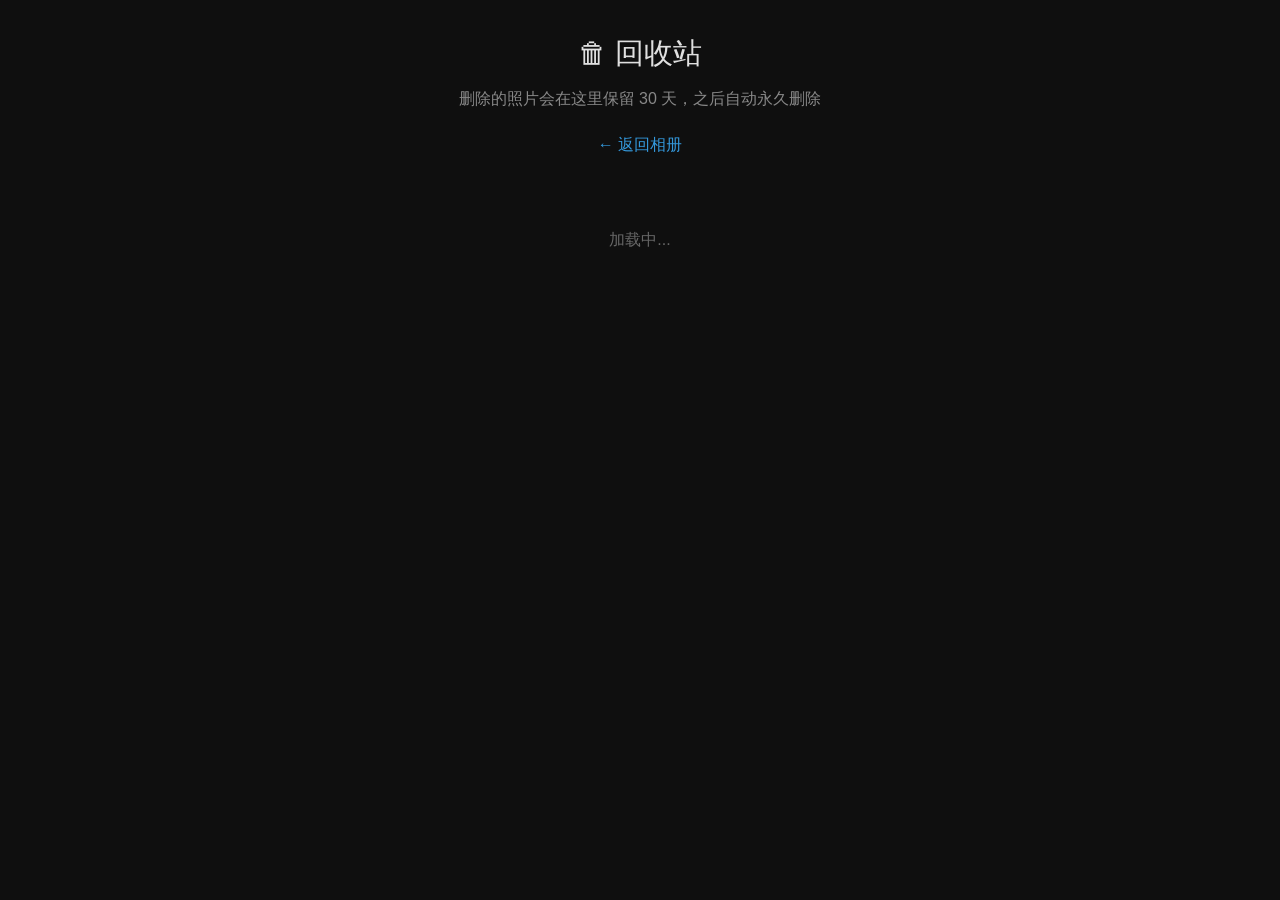
==== templates/trash.html @ 10ff5c6f "feat: initial release of NAS Album - Photo/video timeline with infinite scroll - Lightbox with keybo" ====
<!DOCTYPE html>
<html lang="zh-CN">
<head>
    <meta charset="UTF-8">
    <meta name="viewport" content="width=device-width, initial-scale=1.0">
    <title>回收站 - 照片时间线</title>
    <link rel="stylesheet" href="/static/css/style.css">
    <style>
        .trash-header {
            padding: 30px 20px;
            text-align: center;
        }
        .trash-header h1 {
            font-size: 1.8rem;
            font-weight: 300;
        }
        .trash-header p {
            color: #888;
            margin-top: 10px;
        }
        .trash-grid {
            display: grid;
            grid-template-columns: repeat(auto-fill, minmax(200px, 1fr));
            gap: 15px;
            padding: 20px;
            max-width: 1200px;
            margin: 0 auto;
        }
        .trash-item {
            background: #1a1a1a;
            border-radius: 10px;
            overflow: hidden;
            position: relative;
        }
        .trash-item img {
            width: 100%;
            aspect-ratio: 1;
            object-fit: cover;
        }
        .trash-item-info {
            padding: 12px;
        }
        .trash-item-info .filename {
            font-size: 0.85rem;
            color: #ccc;
            word-break: break-all;
            margin-bottom: 5px;
        }
        .trash-item-info .meta {
            font-size: 0.75rem;
            color: #666;
        }
        .trash-item-info .countdown {
            color: #e74c3c;
            font-size: 0.8rem;
            margin-top: 5px;
        }
        .trash-actions {
            display: flex;
            gap: 8px;
            padding: 0 12px 12px;
        }
        .trash-actions button {
            flex: 1;
            padding: 8px;
            border: none;
            border-radius: 6px;
            font-size: 0.8rem;
            cursor: pointer;
            transition: all 0.2s;
        }
        .btn-restore {
            background: #27ae60;
            color: #fff;
        }
        .btn-restore:hover {
            background: #2ecc71;
        }
        .btn-perm-delete {
            background: #c0392b;
            color: #fff;
        }
        .btn-perm-delete:hover {
            background: #e74c3c;
        }
        .empty-state {
            text-align: center;
            padding: 60px 20px;
            color: #555;
        }
        .back-link {
            display: inline-block;
            margin-top: 20px;
            color: #3498db;
            text-decoration: none;
        }
        @media (max-width: 767px) {
            .trash-grid {
                grid-template-columns: repeat(2, 1fr);
                gap: 10px;
                padding: 10px;
            }
        }
    </style>
</head>
<body>
    <div class="trash-header">
        <h1>🗑 回收站</h1>
        <p>删除的照片会在这里保留 30 天，之后自动永久删除</p>
        <a href="/" class="back-link">← 返回相册</a>
    </div>

    <div id="trash-content">
        <div class="loading visible">加载中...</div>
    </div>

    <script>
        async function loadTrash() {
            try {
                const response = await fetch('/api/trash');
                const items = await response.json();
                
                const container = document.getElementById('trash-content');
                
                if (items.length === 0) {
                    container.innerHTML = `
                        <div class="empty-state">
                            <p>回收站是空的</p>
                        </div>
                    `;
                    return;
                }
                
                const grid = document.createElement('div');
                grid.className = 'trash-grid';
                
                items.forEach(item => {
                    const div = document.createElement('div');
                    div.className = 'trash-item';
                    div.dataset.id = item.id;
                    
                    // 从原始路径推断缩略图URL
                    const thumbUrl = `/thumbnail/${item.photo_id}`;
                    
                    div.innerHTML = `
                        <img src="${thumbUrl}" alt="${item.filename}" loading="lazy" 
                             onerror="this.style.display='none'">
                        <div class="trash-item-info">
                            <div class="filename">${item.filename}</div>
                            <div class="meta">${new Date(item.deleted_at).toLocaleString('zh-CN')}</div>
                            <div class="countdown">${item.days_remaining} 天后自动删除</div>
                        </div>
                        <div class="trash-actions">
                            <button class="btn-restore" onclick="restorePhoto(${item.id})">恢复</button>
                            <button class="btn-perm-delete" onclick="permanentDelete(${item.id})">永久删除</button>
                        </div>
                    `;
                    
                    grid.appendChild(div);
                });
                
                container.innerHTML = '';
                container.appendChild(grid);
            } catch (err) {
                console.error('加载失败:', err);
            }
        }
        
        async function restorePhoto(id) {
            if (!confirm('确定要恢复这张照片吗？')) return;
            
            try {
                const response = await fetch(`/api/trash/${id}/restore`, { method: 'POST' });
                const data = await response.json();
                if (data.success) {
                    document.querySelector(`.trash-item[data-id="${id}"]`).remove();
                    // 检查是否为空
                    if (document.querySelectorAll('.trash-item').length === 0) {
                        loadTrash();
                    }
                }
            } catch (err) {
                alert('恢复失败');
            }
        }
        
        async function permanentDelete(id) {
            if (!confirm('确定要永久删除这张照片吗？\n此操作不可恢复！')) return;
            
            try {
                const response = await fetch(`/api/trash/${id}/permanent_delete`, { method: 'POST' });
                const data = await response.json();
                if (data.success) {
                    document.querySelector(`.trash-item[data-id="${id}"]`).remove();
                    if (document.querySelectorAll('.trash-item').length === 0) {
                        loadTrash();
                    }
                }
            } catch (err) {
                alert('删除失败');
            }
        }
        
        loadTrash();
    </script>
</body>
</html>
---- static/css/style.css ----
* {
    margin: 0;
    padding: 0;
    box-sizing: border-box;
}

body {
    font-family: -apple-system, BlinkMacSystemFont, 'Segoe UI', Roboto, sans-serif;
    background: #0f0f0f;
    color: #e0e0e0;
    line-height: 1.6;
    -webkit-tap-highlight-color: transparent;
}

header {
    text-align: center;
    padding: 40px 20px 20px;
    background: linear-gradient(180deg, #1a1a2e 0%, #0f0f0f 100%);
    position: relative;
}

header h1 {
    font-size: 2rem;
    font-weight: 300;
    letter-spacing: 2px;
    margin-bottom: 10px;
}

header p {
    color: #888;
    font-size: 0.9rem;
    margin-bottom: 15px;
}

.header-actions {
    display: flex;
    justify-content: center;
    gap: 10px;
    margin-bottom: 15px;
}

/* 缩略图尺寸调节 */
.thumb-size-control {
    display: flex;
    align-items: center;
    justify-content: center;
    gap: 10px;
    padding: 8px 20px;
    background: rgba(255,255,255,0.03);
    border-radius: 20px;
    max-width: 300px;
    margin: 0 auto;
}

.thumb-size-icon {
    font-size: 0.9rem;
    opacity: 0.6;
}

.thumb-size-control input[type="range"] {
    -webkit-appearance: none;
    appearance: none;
    width: 150px;
    height: 4px;
    background: #333;
    border-radius: 2px;
    outline: none;
}

.thumb-size-control input[type="range"]::-webkit-slider-thumb {
    -webkit-appearance: none;
    appearance: none;
    width: 16px;
    height: 16px;
    background: #3498db;
    border-radius: 50%;
    cursor: pointer;
    transition: transform 0.2s;
}

.thumb-size-control input[type="range"]::-webkit-slider-thumb:hover {
    transform: scale(1.2);
}

.thumb-size-control input[type="range"]::-moz-range-thumb {
    width: 16px;
    height: 16px;
    background: #3498db;
    border-radius: 50%;
    cursor: pointer;
    border: none;
}

#thumb-size-value {
    font-size: 0.8rem;
    color: #888;
    min-width: 50px;
    text-align: left;
}

/* 按钮 */
.btn {
    padding: 8px 20px;
    border: none;
    border-radius: 20px;
    font-size: 0.9rem;
    cursor: pointer;
    transition: all 0.2s;
    text-decoration: none;
    display: inline-block;
}

.btn-secondary {
    background: #333;
    color: #ccc;
}

.btn-secondary:hover {
    background: #444;
}

.btn-danger {
    background: #c0392b;
    color: #fff;
}

.btn-danger:hover:not(:disabled) {
    background: #e74c3c;
}

.btn-danger:disabled {
    opacity: 0.5;
    cursor: not-allowed;
}

.btn-primary {
    background: #3498db;
    color: #fff;
}

.btn-primary:hover {
    background: #5dade2;
}

/* 选择工具栏 */
.selection-bar {
    position: fixed;
    top: 0;
    left: 0;
    right: 0;
    background: #1a1a2e;
    padding: 12px 20px;
    display: flex;
    justify-content: space-between;
    align-items: center;
    z-index: 500;
    transform: translateY(-100%);
    transition: transform 0.3s;
}

.selection-bar.visible {
    transform: translateY(0);
}

.selection-actions {
    display: flex;
    gap: 10px;
}

body.selection-mode {
    padding-top: 50px;
}

body.selection-mode header {
    padding-top: 60px;
}

/* 时间线容器 */
#timeline {
    max-width: 1400px;
    margin: 0 auto;
    padding: 20px;
    position: relative;
}

#timeline::before {
    content: '';
    position: absolute;
    left: 50%;
    top: 0;
    bottom: 0;
    width: 2px;
    background: linear-gradient(180deg, transparent, #333, transparent);
    transform: translateX(-50%);
}

/* 年份分组 */
.year-group {
    margin-bottom: 40px;
    position: relative;
}

.year-label {
    text-align: center;
    font-size: 1.8rem;
    font-weight: 200;
    color: #555;
    margin: 30px 0 20px;
    position: relative;
    z-index: 1;
}

.year-label span {
    background: #0f0f0f;
    padding: 0 20px;
}

.month-label {
    text-align: center;
    font-size: 1rem;
    color: #666;
    margin: 20px 0 15px;
    position: relative;
    z-index: 1;
}

.month-label span {
    background: #0f0f0f;
    padding: 0 15px;
}

/* 照片网格 */
.photo-grid {
    display: grid;
    grid-template-columns: repeat(auto-fill, minmax(200px, 1fr));
    gap: 8px;
    margin-bottom: 20px;
}

.photo-item {
    position: relative;
    border-radius: 8px;
    overflow: hidden;
    cursor: pointer;
    background: #1a1a1a;
    aspect-ratio: 1;
    transition: transform 0.2s, box-shadow 0.2s;
    -webkit-touch-callout: none;
    user-select: none;
}

.photo-item:hover {
    transform: scale(1.03);
    box-shadow: 0 8px 30px rgba(0,0,0,0.5);
    z-index: 10;
}

.photo-item:active {
    transform: scale(0.97);
}

/* 选择模式样式 */
body.selection-mode .photo-item {
    cursor: pointer;
}

body.selection-mode .photo-item::after {
    content: '';
    position: absolute;
    top: 0;
    left: 0;
    right: 0;
    bottom: 0;
    border: 3px solid transparent;
    border-radius: 8px;
    transition: border-color 0.2s;
    pointer-events: none;
}

.photo-item.selected::after {
    border-color: #3498db !important;
}

.photo-checkbox {
    position: absolute;
    top: 8px;
    left: 8px;
    width: 24px;
    height: 24px;
    border-radius: 50%;
    background: rgba(0,0,0,0.5);
    border: 2px solid rgba(255,255,255,0.5);
    display: flex;
    align-items: center;
    justify-content: center;
    font-size: 14px;
    color: transparent;
    z-index: 5;
    opacity: 0;
    transition: opacity 0.2s;
}

body.selection-mode .photo-checkbox {
    opacity: 1;
}

.photo-item.selected .photo-checkbox {
    background: #3498db;
    border-color: #3498db;
    color: #fff;
    opacity: 1;
}

.photo-item img {
    width: 100%;
    height: 100%;
    object-fit: cover;
    display: block;
    pointer-events: none;
}

.photo-item .photo-date {
    position: absolute;
    bottom: 0;
    left: 0;
    right: 0;
    padding: 20px 8px 8px;
    background: linear-gradient(transparent, rgba(0,0,0,0.7));
    font-size: 0.75rem;
    color: rgba(255,255,255,0.8);
    opacity: 0;
    transition: opacity 0.2s;
}

.photo-item:hover .photo-date {
    opacity: 1;
}

/* 格式角标 */
.format-badge {
    position: absolute;
    top: 8px;
    right: 8px;
    padding: 3px 8px;
    border-radius: 4px;
    font-size: 0.7rem;
    font-weight: 600;
    z-index: 5;
    text-transform: uppercase;
}

.format-badge.image {
    background: rgba(52, 152, 219, 0.85);
    color: #fff;
}

.format-badge.video {
    background: rgba(231, 76, 60, 0.85);
    color: #fff;
}

/* 视频时长 */
.video-duration {
    position: absolute;
    bottom: 30px;
    right: 8px;
    padding: 3px 8px;
    background: rgba(0,0,0,0.7);
    border-radius: 4px;
    font-size: 0.75rem;
    color: #fff;
    z-index: 5;
}

/* 视频播放按钮 */
.video-play-btn {
    position: absolute;
    top: 50%;
    left: 50%;
    transform: translate(-50%, -50%);
    width: 50px;
    height: 50px;
    background: rgba(0,0,0,0.6);
    border-radius: 50%;
    display: flex;
    align-items: center;
    justify-content: center;
    font-size: 1.5rem;
    color: #fff;
    z-index: 4;
    pointer-events: none;
}

/* 灯箱视频 */
#lightbox-media-container video {
    max-width: 90%;
    max-height: 70vh;
    border-radius: 4px;
}

/* 灯箱 */
.lightbox {
    position: fixed;
    top: 0;
    left: 0;
    width: 100%;
    height: 100%;
    background: rgba(0,0,0,0.95);
    display: flex;
    flex-direction: column;
    justify-content: center;
    align-items: center;
    z-index: 1000;
    padding: 20px;
    touch-action: pan-y pinch-zoom;
}

.lightbox.hidden {
    display: none;
}

.lightbox img {
    max-width: 90%;
    max-height: 70vh;
    object-fit: contain;
    border-radius: 4px;
}

.lightbox .close {
    position: absolute;
    top: 15px;
    right: 20px;
    font-size: 2.5rem;
    color: #fff;
    cursor: pointer;
    opacity: 0.7;
    transition: opacity 0.2s;
    padding: 10px;
    z-index: 1001;
}

.lightbox .close:hover {
    opacity: 1;
}

.lightbox-nav {
    position: absolute;
    top: 50%;
    transform: translateY(-50%);
    font-size: 2rem;
    color: #fff;
    opacity: 0.5;
    cursor: pointer;
    padding: 20px 15px;
    transition: opacity 0.2s;
    z-index: 1001;
    display: none;
}

.lightbox-nav:hover {
    opacity: 0.9;
}

.lightbox-nav.prev {
    left: 5px;
}

.lightbox-nav.next {
    right: 5px;
}

.lightbox-info {
    margin-top: 15px;
    text-align: center;
    color: #aaa;
    font-size: 0.9rem;
}

.lightbox-info span {
    margin: 0 10px;
}

.lightbox-path {
    margin-top: 8px;
    text-align: center;
    color: #666;
    font-size: 0.75rem;
    max-width: 80%;
    word-break: break-all;
    font-family: monospace;
}

.lightbox-actions {
    margin-top: 15px;
}

/* 加载提示 */
.loading {
    text-align: center;
    padding: 40px;
    color: #666;
    display: none;
}

.loading.visible {
    display: block;
}

/* ========== 自定义对话框 ========== */
.custom-dialog {
    position: fixed;
    top: 0;
    left: 0;
    width: 100%;
    height: 100%;
    z-index: 2000;
    display: flex;
    justify-content: center;
    align-items: center;
}

.custom-dialog.hidden {
    display: none;
}

.dialog-overlay {
    position: absolute;
    top: 0;
    left: 0;
    width: 100%;
    height: 100%;
    background: rgba(0,0,0,0.7);
    backdrop-filter: blur(4px);
}

.dialog-box {
    position: relative;
    background: #1a1a2e;
    border-radius: 16px;
    padding: 30px;
    max-width: 400px;
    width: 90%;
    text-align: center;
    box-shadow: 0 20px 60px rgba(0,0,0,0.5);
    animation: dialogIn 0.3s ease;
}

@keyframes dialogIn {
    from {
        opacity: 0;
        transform: scale(0.9) translateY(20px);
    }
    to {
        opacity: 1;
        transform: scale(1) translateY(0);
    }
}

.dialog-icon {
    font-size: 3rem;
    margin-bottom: 15px;
}

.dialog-title {
    font-size: 1.3rem;
    font-weight: 500;
    margin-bottom: 12px;
    color: #fff;
}

.dialog-message {
    color: #aaa;
    font-size: 0.95rem;
    line-height: 1.6;
    margin-bottom: 25px;
}

.dialog-message code {
    background: rgba(255,255,255,0.1);
    padding: 2px 8px;
    border-radius: 4px;
    font-size: 0.85rem;
    word-break: break-all;
}

.dialog-actions {
    display: flex;
    gap: 12px;
    justify-content: center;
}

.dialog-actions .btn {
    min-width: 100px;
}

/* ========== Toast ========== */
.toast {
    position: fixed;
    bottom: 40px;
    left: 50%;
    transform: translateX(-50%);
    background: #1a1a2e;
    color: #fff;
    padding: 12px 24px;
    border-radius: 30px;
    font-size: 0.9rem;
    z-index: 2001;
    box-shadow: 0 4px 20px rgba(0,0,0,0.4);
    animation: toastIn 0.3s ease;
}

.toast.hidden {
    display: none;
}

@keyframes toastIn {
    from {
        opacity: 0;
        transform: translateX(-50%) translateY(20px);
    }
    to {
        opacity: 1;
        transform: translateX(-50%) translateY(0);
    }
}

/* 拖选框 */
.drag-selection-box {
    position: fixed;
    border: 2px dashed #3498db;
    background: rgba(52, 152, 219, 0.1);
    z-index: 400;
    pointer-events: none;
}

.photo-item.drag-highlight {
    box-shadow: 0 0 0 3px #3498db inset;
}

/* ==================== iPad ==================== */
@media (max-width: 1024px) {
    header {
        padding: 30px 15px 15px;
    }

    header h1 {
        font-size: 1.7rem;
    }

    #timeline {
        padding: 15px;
        max-width: 100%;
    }

    #timeline::before {
        left: 30px;
    }

    .year-label {
        font-size: 1.5rem;
        margin: 25px 0 15px;
        text-align: left;
        padding-left: 50px;
    }

    .year-label span {
        padding: 0 15px;
    }

    .month-label {
        text-align: left;
        padding-left: 50px;
        margin: 15px 0 10px;
    }

    .month-label span {
        padding: 0 10px;
    }

    .photo-grid {
        grid-template-columns: repeat(auto-fill, minmax(160px, 1fr));
        gap: 6px;
        padding-left: 50px;
    }

    .photo-item .photo-date {
        opacity: 1;
        font-size: 0.7rem;
        padding: 15px 6px 6px;
    }

    .lightbox-nav {
        display: block;
    }

    .thumb-size-control {
        max-width: 260px;
    }

    .thumb-size-control input[type="range"] {
        width: 120px;
    }
}

/* ==================== 手机 ==================== */
@media (max-width: 767px) {
    header {
        padding: 20px 10px 10px;
    }

    header h1 {
        font-size: 1.3rem;
        letter-spacing: 1px;
    }

    header p {
        font-size: 0.8rem;
    }

    .btn {
        padding: 6px 15px;
        font-size: 0.85rem;
    }

    .selection-bar {
        padding: 10px 15px;
    }

    #timeline {
        padding: 10px;
    }

    #timeline::before {
        left: 15px;
        width: 1.5px;
    }

    .year-group {
        margin-bottom: 25px;
    }

    .year-label {
        font-size: 1.2rem;
        margin: 20px 0 10px;
        text-align: left;
        padding-left: 35px;
    }

    .year-label span {
        padding: 0 10px;
    }

    .month-label {
        text-align: left;
        padding-left: 35px;
        margin: 10px 0 8px;
        font-size: 0.9rem;
    }

    .month-label span {
        padding: 0 8px;
    }

    .photo-grid {
        grid-template-columns: repeat(3, 1fr);
        gap: 4px;
        padding-left: 35px;
    }

    .photo-item {
        border-radius: 6px;
    }

    .photo-item .photo-date {
        opacity: 1;
        font-size: 0.6rem;
        padding: 12px 4px 4px;
    }

    .photo-checkbox {
        width: 20px;
        height: 20px;
        font-size: 12px;
    }

    .lightbox {
        padding: 0;
    }

    .lightbox img {
        max-width: 100%;
        max-height: 65vh;
        border-radius: 0;
    }

    .lightbox .close {
        top: 10px;
        right: 10px;
        font-size: 2rem;
        padding: 15px;
        background: rgba(0,0,0,0.4);
        border-radius: 50%;
        width: 44px;
        height: 44px;
        display: flex;
        align-items: center;
        justify-content: center;
    }

    .lightbox-nav {
        display: block;
        font-size: 1.5rem;
        padding: 30px 10px;
    }

    .lightbox-nav.prev {
        left: 0;
    }

    .lightbox-nav.next {
        right: 0;
    }

    .lightbox-info {
        margin-top: 10px;
        font-size: 0.8rem;
        padding: 0 10px;
    }

    .lightbox-path {
        font-size: 0.65rem;
        max-width: 90%;
    }

    .lightbox-actions {
        margin-top: 10px;
    }

    .loading {
        padding: 30px;
        font-size: 0.85rem;
    }

    .thumb-size-control {
        max-width: 220px;
        padding: 6px 12px;
    }

    .thumb-size-control input[type="range"] {
        width: 100px;
    }

    .dialog-box {
        padding: 24px 20px;
    }

    .dialog-icon {
        font-size: 2.5rem;
    }

    .dialog-title {
        font-size: 1.1rem;
    }

    .dialog-message {
        font-size: 0.9rem;
    }
}

/* ==================== 小屏手机 ==================== */
@media (max-width: 380px) {
    .photo-grid {
        grid-template-columns: repeat(2, 1fr);
        gap: 3px;
    }

    .year-label {
        font-size: 1.1rem;
    }

    .month-label {
        font-size: 0.85rem;
    }
}

/* ==================== 横屏 ==================== */
@media (max-height: 500px) and (orientation: landscape) {
    header {
        padding: 10px;
    }

    header h1 {
        font-size: 1.1rem;
    }

    .lightbox img {
        max-height: 60vh;
    }
}
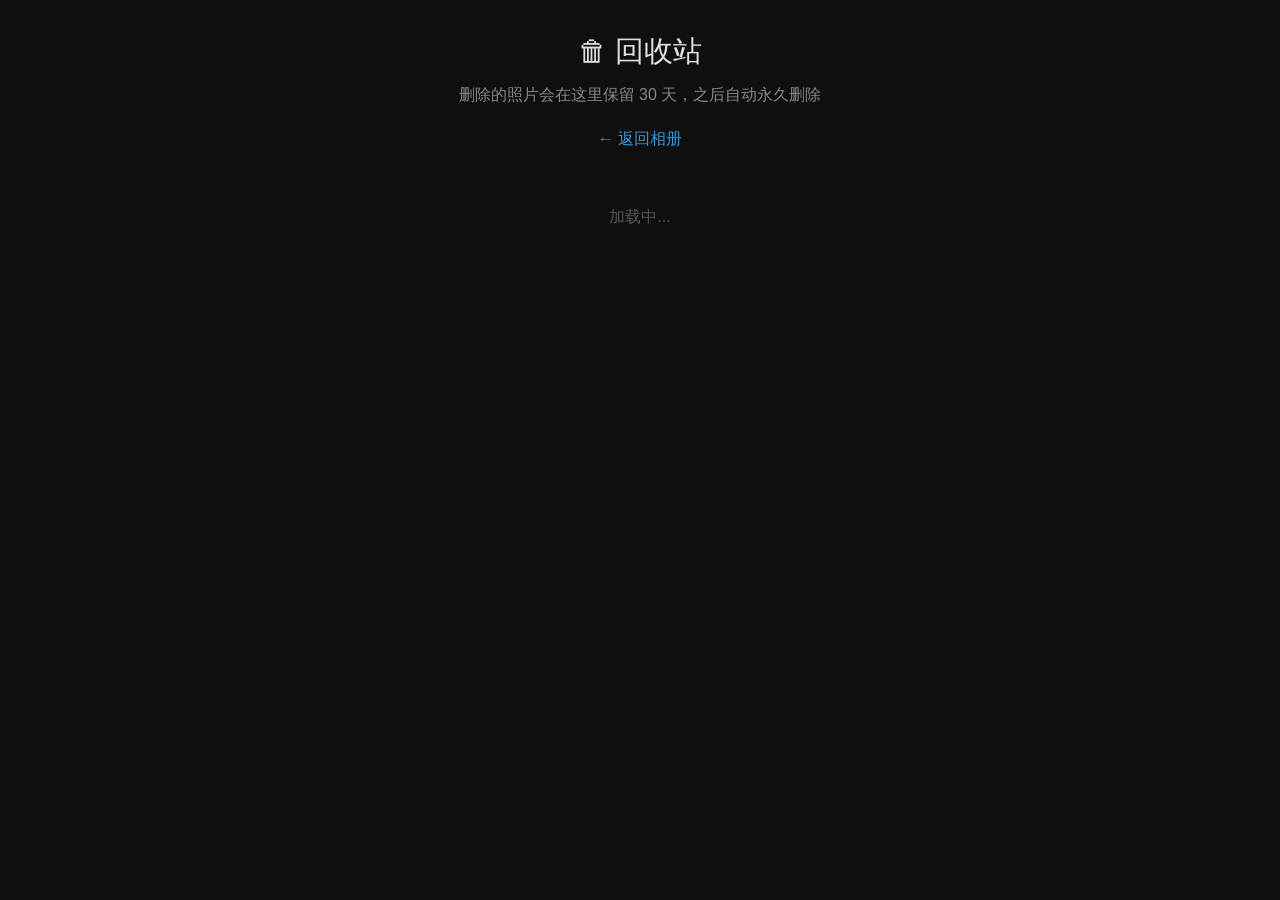
==== commit 82504c50: "feat: i18n (zh/en/ja), session persistence, hidden photos, map provider selector - Add 3-language i1" ====
--- a/templates/trash.html
+++ b/templates/trash.html
@@ -3,7 +3,7 @@
 <head>
     <meta charset="UTF-8">
     <meta name="viewport" content="width=device-width, initial-scale=1.0">
-    <title>回收站 - 照片时间线</title>
+    <title data-i18n="title.trashPage">回收站 - 照片时间线</title>
     <link rel="stylesheet" href="/static/css/style.css">
     <style>
         .trash-header {
@@ -105,15 +105,16 @@
 </head>
 <body>
     <div class="trash-header">
-        <h1>🗑 回收站</h1>
-        <p>删除的照片会在这里保留 30 天，之后自动永久删除</p>
-        <a href="/" class="back-link">← 返回相册</a>
+        <h1 data-i18n="trash.header">🗑 回收站</h1>
+        <p data-i18n="trash.description">删除的照片会在这里保留 30 天，之后自动永久删除</p>
+        <a href="/" class="back-link" data-i18n="trash.backToAlbum">← 返回相册</a>
     </div>
 
     <div id="trash-content">
-        <div class="loading visible">加载中...</div>
+        <div class="loading visible" data-i18n="trash.loading">加载中...</div>
     </div>
 
+    <script src="/static/js/i18n.js"></script>
     <script>
         async function loadTrash() {
             try {
@@ -125,7 +126,7 @@
                 if (items.length === 0) {
                     container.innerHTML = `
                         <div class="empty-state">
-                            <p>回收站是空的</p>
+                            <p data-i18n="empty.trashEmpty">回收站是空的</p>
                         </div>
                     `;
                     return;
@@ -147,12 +148,12 @@
                              onerror="this.style.display='none'">
                         <div class="trash-item-info">
                             <div class="filename">${item.filename}</div>
-                            <div class="meta">${new Date(item.deleted_at).toLocaleString('zh-CN')}</div>
-                            <div class="countdown">${item.days_remaining} 天后自动删除</div>
+                            <div class="meta">${new Date(item.deleted_at).toLocaleString(currentLang === 'zh' ? 'zh-CN' : currentLang)}</div>
+                            <div class="countdown">${t('trash.daysRemaining', item.days_remaining)}</div>
                         </div>
                         <div class="trash-actions">
-                            <button class="btn-restore" onclick="restorePhoto(${item.id})">恢复</button>
-                            <button class="btn-perm-delete" onclick="permanentDelete(${item.id})">永久删除</button>
+                            <button class="btn-restore" onclick="restorePhoto(${item.id})">${t('action.restore')}</button>
+                            <button class="btn-perm-delete" onclick="permanentDelete(${item.id})">${t('action.permDelete')}</button>
                         </div>
                     `;
                     
@@ -167,7 +168,7 @@
         }
         
         async function restorePhoto(id) {
-            if (!confirm('确定要恢复这张照片吗？')) return;
+            if (!confirm(t('dialog.restoreConfirm'))) return;
             
             try {
                 const response = await fetch(`/api/trash/${id}/restore`, { method: 'POST' });
@@ -180,12 +181,12 @@
                     }
                 }
             } catch (err) {
-                alert('恢复失败');
+                alert(t('dialog.restoreFailed'));
             }
         }
         
         async function permanentDelete(id) {
-            if (!confirm('确定要永久删除这张照片吗？\n此操作不可恢复！')) return;
+            if (!confirm(t('dialog.permDeleteConfirm'))) return;
             
             try {
                 const response = await fetch(`/api/trash/${id}/permanent_delete`, { method: 'POST' });
@@ -197,10 +198,11 @@
                     }
                 }
             } catch (err) {
-                alert('删除失败');
+                alert(t('dialog.permDeleteFailed'));
             }
         }
         
+        initI18n();
         loadTrash();
     </script>
 </body>
--- a/static/css/style.css
+++ b/static/css/style.css
@@ -4,64 +4,387 @@
     box-sizing: border-box;
 }
 
+:root {
+    --sidebar-width: 220px;
+    --top-bar-height: 48px;
+    --view-header-height: 52px;
+    --status-bar-height: 28px;
+    --bg-primary: #0f0f0f;
+    --bg-secondary: #1a1a1a;
+    --bg-sidebar: #141414;
+    --bg-hover: #222222;
+    --bg-active: #2a2a2a;
+    --text-primary: #e0e0e0;
+    --text-secondary: #888888;
+    --text-muted: #555555;
+    --accent: #3498db;
+    --accent-hover: #5dade2;
+    --border: #2a2a2a;
+    --radius: 8px;
+    --radius-sm: 6px;
+}
+
+html, body {
+    height: 100%;
+    overflow: hidden;
+}
+
 body {
     font-family: -apple-system, BlinkMacSystemFont, 'Segoe UI', Roboto, sans-serif;
-    background: #0f0f0f;
-    color: #e0e0e0;
-    line-height: 1.6;
+    background: var(--bg-primary);
+    color: var(--text-primary);
+    line-height: 1.5;
     -webkit-tap-highlight-color: transparent;
 }
 
-header {
-    text-align: center;
-    padding: 40px 20px 20px;
-    background: linear-gradient(180deg, #1a1a2e 0%, #0f0f0f 100%);
-    position: relative;
-}
-
-header h1 {
-    font-size: 2rem;
-    font-weight: 300;
-    letter-spacing: 2px;
-    margin-bottom: 10px;
-}
-
-header p {
-    color: #888;
-    font-size: 0.9rem;
-    margin-bottom: 15px;
-}
-
-.header-actions {
-    display: flex;
+/* ========== 应用容器 ========== */
+.app-container {
+    display: flex;
+    height: 100vh;
+    width: 100vw;
+    overflow: hidden;
+}
+
+/* ========== 侧边栏 ========== */
+.sidebar {
+    width: var(--sidebar-width);
+    min-width: var(--sidebar-width);
+    background: var(--bg-sidebar);
+    border-right: 1px solid var(--border);
+    display: flex;
+    flex-direction: column;
+    overflow-y: auto;
+    overflow-x: hidden;
+    transition: transform 0.3s ease;
+    z-index: 300;
+}
+
+.sidebar::-webkit-scrollbar {
+    width: 4px;
+}
+
+.sidebar::-webkit-scrollbar-thumb {
+    background: #333;
+    border-radius: 2px;
+}
+
+.sidebar-header {
+    padding: 16px 16px 12px;
+    border-bottom: 1px solid var(--border);
+}
+
+.sidebar-header h2 {
+    font-size: 1.1rem;
+    font-weight: 600;
+    color: var(--text-primary);
+    white-space: nowrap;
+    overflow: hidden;
+    text-overflow: ellipsis;
+}
+
+.sidebar-nav {
+    flex: 1;
+    padding: 8px 0;
+}
+
+.sidebar-group {
+    margin-bottom: 4px;
+}
+
+.sidebar-group-title {
+    display: flex;
+    align-items: center;
+    justify-content: space-between;
+    padding: 8px 16px 4px;
+    font-size: 0.7rem;
+    font-weight: 600;
+    color: var(--text-muted);
+    text-transform: uppercase;
+    letter-spacing: 0.5px;
+}
+
+.sidebar-action-btn {
+    background: none;
+    border: none;
+    color: var(--text-secondary);
+    cursor: pointer;
+    padding: 2px;
+    line-height: 1;
+    opacity: 0.7;
+    transition: opacity 0.2s;
+    display: flex;
+    align-items: center;
     justify-content: center;
+}
+
+.sidebar-action-btn:hover {
+    opacity: 1;
+    color: var(--text-primary);
+}
+
+.sidebar-list {
+    list-style: none;
+    padding: 0 8px;
+}
+
+.sidebar-item {
+    display: flex;
+    align-items: center;
     gap: 10px;
-    margin-bottom: 15px;
-}
-
-/* 缩略图尺寸调节 */
+    padding: 7px 10px;
+    border-radius: var(--radius-sm);
+    cursor: pointer;
+    transition: background 0.15s;
+    font-size: 0.85rem;
+    color: var(--text-secondary);
+    user-select: none;
+}
+
+.sidebar-item:hover {
+    background: var(--bg-hover);
+    color: var(--text-primary);
+}
+
+.sidebar-item.active {
+    background: var(--bg-active);
+    color: var(--text-primary);
+}
+
+.sidebar-icon {
+    width: 18px;
+    height: 18px;
+    flex-shrink: 0;
+    color: var(--text-secondary);
+    transition: color 0.15s;
+}
+
+.sidebar-item:hover .sidebar-icon,
+.sidebar-item.active .sidebar-icon {
+    color: var(--text-primary);
+}
+
+.sidebar-label {
+    flex: 1;
+    white-space: nowrap;
+    overflow: hidden;
+    text-overflow: ellipsis;
+}
+
+.sidebar-count {
+    font-size: 0.75rem;
+    color: var(--text-muted);
+    flex-shrink: 0;
+}
+
+.sidebar-item.active .sidebar-count {
+    color: var(--text-secondary);
+}
+
+/* ========== 移动端侧边栏切换 ========== */
+.sidebar-toggle {
+    display: none;
+    position: fixed;
+    top: 10px;
+    left: 10px;
+    z-index: 350;
+    width: 36px;
+    height: 36px;
+    background: var(--bg-secondary);
+    border: 1px solid var(--border);
+    border-radius: var(--radius-sm);
+    flex-direction: column;
+    align-items: center;
+    justify-content: center;
+    gap: 4px;
+    cursor: pointer;
+    padding: 0;
+}
+
+.sidebar-toggle span {
+    display: block;
+    width: 18px;
+    height: 2px;
+    background: var(--text-secondary);
+    border-radius: 1px;
+    transition: 0.3s;
+}
+
+.sidebar-overlay {
+    display: none;
+    position: fixed;
+    inset: 0;
+    background: rgba(0,0,0,0.5);
+    z-index: 250;
+    opacity: 0;
+    transition: opacity 0.3s;
+}
+
+.sidebar-overlay.visible {
+    display: block;
+    opacity: 1;
+}
+
+/* ========== 主内容区 ========== */
+.main-area {
+    flex: 1;
+    display: flex;
+    flex-direction: column;
+    min-width: 0;
+    overflow: hidden;
+}
+
+/* ========== 顶部 Tab 栏 ========== */
+.top-bar {
+    height: var(--top-bar-height);
+    background: var(--bg-secondary);
+    border-bottom: 1px solid var(--border);
+    display: flex;
+    align-items: center;
+    justify-content: space-between;
+    padding: 0 16px;
+    flex-shrink: 0;
+    gap: 12px;
+}
+
+.top-tabs {
+    display: flex;
+    gap: 4px;
+}
+
+.top-tab {
+    padding: 5px 14px;
+    border: none;
+    background: transparent;
+    color: var(--text-secondary);
+    font-size: 0.85rem;
+    border-radius: var(--radius-sm);
+    cursor: pointer;
+    transition: all 0.15s;
+    white-space: nowrap;
+}
+
+.top-tab:hover {
+    color: var(--text-primary);
+    background: var(--bg-hover);
+}
+
+.top-tab.active {
+    color: var(--text-primary);
+    background: var(--bg-active);
+    font-weight: 500;
+}
+
+.top-actions {
+    display: flex;
+    align-items: center;
+    gap: 10px;
+}
+
+.search-box {
+    display: flex;
+    align-items: center;
+    background: var(--bg-primary);
+    border: 1px solid var(--border);
+    border-radius: 20px;
+    padding: 4px 12px;
+    gap: 6px;
+    min-width: 180px;
+    max-width: 280px;
+    transition: border-color 0.2s;
+}
+
+.search-box:focus-within {
+    border-color: var(--accent);
+}
+
+.search-icon {
+    font-size: 0.8rem;
+    opacity: 0.5;
+    flex-shrink: 0;
+}
+
+.search-box input {
+    background: transparent;
+    border: none;
+    color: var(--text-primary);
+    font-size: 0.85rem;
+    outline: none;
+    width: 100%;
+}
+
+.search-box input::placeholder {
+    color: var(--text-muted);
+}
+
+.icon-btn {
+    width: 32px;
+    height: 32px;
+    border-radius: 50%;
+    border: none;
+    background: transparent;
+    color: var(--text-secondary);
+    font-size: 1rem;
+    cursor: pointer;
+    display: flex;
+    align-items: center;
+    justify-content: center;
+    transition: all 0.15s;
+    flex-shrink: 0;
+}
+
+.icon-btn:hover {
+    background: var(--bg-hover);
+    color: var(--text-primary);
+}
+
+/* ========== 视图标题栏 ========== */
+.view-header {
+    height: var(--view-header-height);
+    display: flex;
+    align-items: center;
+    justify-content: space-between;
+    padding: 0 20px;
+    flex-shrink: 0;
+    gap: 12px;
+}
+
+.view-header h1 {
+    font-size: 1.3rem;
+    font-weight: 500;
+    color: var(--text-primary);
+    white-space: nowrap;
+    overflow: hidden;
+    text-overflow: ellipsis;
+}
+
+.view-actions {
+    display: flex;
+    align-items: center;
+    gap: 12px;
+    flex-shrink: 0;
+}
+
+/* ========== 缩略图尺寸调节 ========== */
 .thumb-size-control {
     display: flex;
     align-items: center;
-    justify-content: center;
-    gap: 10px;
-    padding: 8px 20px;
-    background: rgba(255,255,255,0.03);
+    gap: 8px;
+    padding: 4px 12px;
+    background: var(--bg-secondary);
     border-radius: 20px;
-    max-width: 300px;
-    margin: 0 auto;
+    border: 1px solid var(--border);
 }
 
 .thumb-size-icon {
-    font-size: 0.9rem;
-    opacity: 0.6;
+    font-size: 0.8rem;
+    opacity: 0.5;
 }
 
 .thumb-size-control input[type="range"] {
     -webkit-appearance: none;
     appearance: none;
-    width: 150px;
-    height: 4px;
+    width: 100px;
+    height: 3px;
     background: #333;
     border-radius: 2px;
     outline: none;
@@ -70,9 +393,9 @@
 .thumb-size-control input[type="range"]::-webkit-slider-thumb {
     -webkit-appearance: none;
     appearance: none;
-    width: 16px;
-    height: 16px;
-    background: #3498db;
+    width: 14px;
+    height: 14px;
+    background: var(--accent);
     border-radius: 50%;
     cursor: pointer;
     transition: transform 0.2s;
@@ -83,40 +406,42 @@
 }
 
 .thumb-size-control input[type="range"]::-moz-range-thumb {
-    width: 16px;
-    height: 16px;
-    background: #3498db;
+    width: 14px;
+    height: 14px;
+    background: var(--accent);
     border-radius: 50%;
     cursor: pointer;
     border: none;
 }
 
 #thumb-size-value {
-    font-size: 0.8rem;
-    color: #888;
-    min-width: 50px;
+    font-size: 0.75rem;
+    color: var(--text-muted);
+    min-width: 42px;
     text-align: left;
 }
 
-/* 按钮 */
+/* ========== 按钮 ========== */
 .btn {
-    padding: 8px 20px;
+    padding: 6px 16px;
     border: none;
     border-radius: 20px;
-    font-size: 0.9rem;
+    font-size: 0.85rem;
     cursor: pointer;
     transition: all 0.2s;
     text-decoration: none;
     display: inline-block;
+    white-space: nowrap;
 }
 
 .btn-secondary {
+    background: var(--bg-hover);
+    color: var(--text-secondary);
+}
+
+.btn-secondary:hover {
     background: #333;
-    color: #ccc;
-}
-
-.btn-secondary:hover {
-    background: #444;
+    color: var(--text-primary);
 }
 
 .btn-danger {
@@ -134,28 +459,29 @@
 }
 
 .btn-primary {
-    background: #3498db;
+    background: var(--accent);
     color: #fff;
 }
 
 .btn-primary:hover {
-    background: #5dade2;
-}
-
-/* 选择工具栏 */
+    background: var(--accent-hover);
+}
+
+/* ========== 选择工具栏 ========== */
 .selection-bar {
     position: fixed;
     top: 0;
-    left: 0;
+    left: var(--sidebar-width);
     right: 0;
-    background: #1a1a2e;
-    padding: 12px 20px;
+    background: var(--bg-secondary);
+    padding: 10px 20px;
     display: flex;
     justify-content: space-between;
     align-items: center;
     z-index: 500;
     transform: translateY(-100%);
     transition: transform 0.3s;
+    border-bottom: 1px solid var(--border);
 }
 
 .selection-bar.visible {
@@ -167,82 +493,82 @@
     gap: 10px;
 }
 
-body.selection-mode {
-    padding-top: 50px;
-}
-
-body.selection-mode header {
-    padding-top: 60px;
-}
-
-/* 时间线容器 */
-#timeline {
-    max-width: 1400px;
-    margin: 0 auto;
-    padding: 20px;
+body.selection-mode .top-bar,
+body.selection-mode .view-header,
+body.selection-mode .timeline-main,
+body.selection-mode .status-bar {
+    margin-top: 0;
+}
+
+body.selection-mode .timeline-main {
+    padding-top: 48px;
+}
+
+/* ========== 时间线主区域 ========== */
+.timeline-main {
+    flex: 1;
+    overflow-y: auto;
+    overflow-x: hidden;
+    padding: 0 20px 20px;
     position: relative;
 }
 
-#timeline::before {
-    content: '';
-    position: absolute;
-    left: 50%;
-    top: 0;
-    bottom: 0;
-    width: 2px;
-    background: linear-gradient(180deg, transparent, #333, transparent);
-    transform: translateX(-50%);
+.timeline-main::-webkit-scrollbar {
+    width: 8px;
+}
+
+.timeline-main::-webkit-scrollbar-track {
+    background: transparent;
+}
+
+.timeline-main::-webkit-scrollbar-thumb {
+    background: #333;
+    border-radius: 4px;
+}
+
+.timeline-main::-webkit-scrollbar-thumb:hover {
+    background: #444;
 }
 
 /* 年份分组 */
 .year-group {
-    margin-bottom: 40px;
+    margin-bottom: 32px;
     position: relative;
 }
 
 .year-label {
-    text-align: center;
-    font-size: 1.8rem;
-    font-weight: 200;
-    color: #555;
-    margin: 30px 0 20px;
+    font-size: 1.4rem;
+    font-weight: 300;
+    color: var(--text-muted);
+    margin: 24px 0 16px;
     position: relative;
     z-index: 1;
-}
-
-.year-label span {
-    background: #0f0f0f;
-    padding: 0 20px;
+    padding-left: 4px;
 }
 
 .month-label {
-    text-align: center;
-    font-size: 1rem;
-    color: #666;
-    margin: 20px 0 15px;
+    font-size: 0.95rem;
+    color: var(--text-secondary);
+    margin: 16px 0 12px;
     position: relative;
     z-index: 1;
-}
-
-.month-label span {
-    background: #0f0f0f;
-    padding: 0 15px;
+    padding-left: 4px;
 }
 
 /* 照片网格 */
 .photo-grid {
     display: grid;
     grid-template-columns: repeat(auto-fill, minmax(200px, 1fr));
-    gap: 8px;
-    margin-bottom: 20px;
+    gap: 6px;
+    margin-bottom: 16px;
 }
 
 .photo-item {
     position: relative;
-    border-radius: 8px;
+    border-radius: var(--radius-sm);
     overflow: hidden;
     cursor: pointer;
-    background: #1a1a1a;
+    background: var(--bg-secondary);
     aspect-ratio: 1;
     transition: transform 0.2s, box-shadow 0.2s;
     -webkit-touch-callout: none;
@@ -250,13 +576,13 @@
 }
 
 .photo-item:hover {
-    transform: scale(1.03);
-    box-shadow: 0 8px 30px rgba(0,0,0,0.5);
+    transform: scale(1.02);
+    box-shadow: 0 4px 20px rgba(0,0,0,0.5);
     z-index: 10;
 }
 
 .photo-item:active {
-    transform: scale(0.97);
+    transform: scale(0.98);
 }
 
 /* 选择模式样式 */
@@ -272,28 +598,28 @@
     right: 0;
     bottom: 0;
     border: 3px solid transparent;
-    border-radius: 8px;
+    border-radius: var(--radius-sm);
     transition: border-color 0.2s;
     pointer-events: none;
 }
 
 .photo-item.selected::after {
-    border-color: #3498db !important;
+    border-color: var(--accent) !important;
 }
 
 .photo-checkbox {
     position: absolute;
-    top: 8px;
-    left: 8px;
-    width: 24px;
-    height: 24px;
+    top: 6px;
+    left: 6px;
+    width: 22px;
+    height: 22px;
     border-radius: 50%;
     background: rgba(0,0,0,0.5);
     border: 2px solid rgba(255,255,255,0.5);
     display: flex;
     align-items: center;
     justify-content: center;
-    font-size: 14px;
+    font-size: 12px;
     color: transparent;
     z-index: 5;
     opacity: 0;
@@ -305,8 +631,8 @@
 }
 
 .photo-item.selected .photo-checkbox {
-    background: #3498db;
-    border-color: #3498db;
+    background: var(--accent);
+    border-color: var(--accent);
     color: #fff;
     opacity: 1;
 }
@@ -324,9 +650,9 @@
     bottom: 0;
     left: 0;
     right: 0;
-    padding: 20px 8px 8px;
+    padding: 18px 6px 6px;
     background: linear-gradient(transparent, rgba(0,0,0,0.7));
-    font-size: 0.75rem;
+    font-size: 0.7rem;
     color: rgba(255,255,255,0.8);
     opacity: 0;
     transition: opacity 0.2s;
@@ -339,11 +665,11 @@
 /* 格式角标 */
 .format-badge {
     position: absolute;
-    top: 8px;
-    right: 8px;
-    padding: 3px 8px;
+    top: 6px;
+    right: 6px;
+    padding: 2px 6px;
     border-radius: 4px;
-    font-size: 0.7rem;
+    font-size: 0.65rem;
     font-weight: 600;
     z-index: 5;
     text-transform: uppercase;
@@ -362,12 +688,12 @@
 /* 视频时长 */
 .video-duration {
     position: absolute;
-    bottom: 30px;
-    right: 8px;
-    padding: 3px 8px;
+    bottom: 28px;
+    right: 6px;
+    padding: 2px 6px;
     background: rgba(0,0,0,0.7);
     border-radius: 4px;
-    font-size: 0.75rem;
+    font-size: 0.7rem;
     color: #fff;
     z-index: 5;
 }
@@ -378,132 +704,403 @@
     top: 50%;
     left: 50%;
     transform: translate(-50%, -50%);
-    width: 50px;
-    height: 50px;
+    width: 44px;
+    height: 44px;
     background: rgba(0,0,0,0.6);
     border-radius: 50%;
     display: flex;
     align-items: center;
     justify-content: center;
-    font-size: 1.5rem;
+    font-size: 1.2rem;
     color: #fff;
     z-index: 4;
     pointer-events: none;
 }
 
-/* 灯箱视频 */
-#lightbox-media-container video {
-    max-width: 90%;
-    max-height: 70vh;
-    border-radius: 4px;
-}
-
-/* 灯箱 */
-.lightbox {
+/* ========== Fot 风格图片查看器 ========== */
+.viewer {
     position: fixed;
     top: 0;
     left: 0;
+    width: 100vw;
+    height: 100vh;
+    background: #0a0a0a;
+    display: grid;
+    grid-template-columns: 1fr 320px;
+    grid-template-rows: 1fr 90px;
+    grid-template-areas:
+        "main sidebar"
+        "filmstrip filmstrip";
+    z-index: 1000;
+}
+
+.viewer.hidden {
+    display: none;
+}
+
+/* 主媒体区 */
+.viewer-main {
+    grid-area: main;
+    position: relative;
+    display: flex;
+    flex-direction: column;
+    align-items: center;
+    justify-content: center;
+    overflow: hidden;
+    background: #0a0a0a;
+}
+
+.viewer-media-wrap {
+    flex: 1;
+    display: flex;
+    align-items: center;
+    justify-content: center;
+    width: 100%;
+    padding: 40px 60px 10px;
+}
+
+#viewer-media-container {
+    display: flex;
+    align-items: center;
+    justify-content: center;
     width: 100%;
     height: 100%;
-    background: rgba(0,0,0,0.95);
-    display: flex;
-    flex-direction: column;
-    justify-content: center;
-    align-items: center;
-    z-index: 1000;
-    padding: 20px;
-    touch-action: pan-y pinch-zoom;
-}
-
-.lightbox.hidden {
-    display: none;
-}
-
-.lightbox img {
-    max-width: 90%;
-    max-height: 70vh;
+}
+
+#viewer-media-container img {
+    max-width: 100%;
+    max-height: calc(100vh - 160px);
     object-fit: contain;
     border-radius: 4px;
-}
-
-.lightbox .close {
+    user-select: none;
+}
+
+#viewer-media-container video {
+    max-width: 100%;
+    max-height: calc(100vh - 160px);
+    border-radius: 4px;
+}
+
+/* 关闭按钮 */
+.viewer-close {
     position: absolute;
-    top: 15px;
-    right: 20px;
-    font-size: 2.5rem;
+    top: 12px;
+    left: 16px;
+    width: 40px;
+    height: 40px;
+    background: rgba(255,255,255,0.1);
+    border: none;
+    border-radius: 50%;
     color: #fff;
+    font-size: 1.2rem;
     cursor: pointer;
-    opacity: 0.7;
-    transition: opacity 0.2s;
-    padding: 10px;
-    z-index: 1001;
-}
-
-.lightbox .close:hover {
-    opacity: 1;
-}
-
-.lightbox-nav {
+    z-index: 1002;
+    display: flex;
+    align-items: center;
+    justify-content: center;
+    transition: background 0.2s;
+}
+
+.viewer-close:hover {
+    background: rgba(255,255,255,0.2);
+}
+
+/* 左右导航 */
+.viewer-nav {
     position: absolute;
     top: 50%;
     transform: translateY(-50%);
-    font-size: 2rem;
+    width: 50px;
+    height: 80px;
+    background: rgba(0,0,0,0.3);
+    border: none;
     color: #fff;
-    opacity: 0.5;
+    font-size: 2.5rem;
     cursor: pointer;
-    padding: 20px 15px;
-    transition: opacity 0.2s;
     z-index: 1001;
+    display: flex;
+    align-items: center;
+    justify-content: center;
+    opacity: 0.4;
+    transition: opacity 0.2s, background 0.2s;
+    border-radius: 8px;
+}
+
+.viewer-nav:hover {
+    opacity: 0.9;
+    background: rgba(0,0,0,0.6);
+}
+
+.viewer-prev {
+    left: 10px;
+}
+
+.viewer-next {
+    right: 10px;
+}
+
+/* 计数器 */
+.viewer-counter {
+    position: absolute;
+    bottom: 10px;
+    left: 50%;
+    transform: translateX(-50%);
+    color: #888;
+    font-size: 0.85rem;
+    z-index: 1001;
+}
+
+/* 右侧信息面板 */
+.viewer-sidebar {
+    grid-area: sidebar;
+    background: #141414;
+    border-left: 1px solid var(--border);
+    display: flex;
+    flex-direction: column;
+    overflow: hidden;
+}
+
+.viewer-sidebar-header {
+    display: flex;
+    align-items: center;
+    justify-content: space-between;
+    padding: 14px 16px;
+    border-bottom: 1px solid var(--border);
+    font-size: 0.9rem;
+    font-weight: 500;
+    color: var(--text-primary);
+    flex-shrink: 0;
+}
+
+.viewer-sidebar-toggle {
     display: none;
-}
-
-.lightbox-nav:hover {
+    background: none;
+    border: none;
+    color: var(--text-secondary);
+    font-size: 1.2rem;
+    cursor: pointer;
+}
+
+.viewer-exif {
+    flex: 1;
+    overflow-y: auto;
+    padding: 12px 16px;
+}
+
+.viewer-exif::-webkit-scrollbar {
+    width: 4px;
+}
+
+.viewer-exif::-webkit-scrollbar-thumb {
+    background: #333;
+    border-radius: 2px;
+}
+
+.exif-loading {
+    color: var(--text-muted);
+    font-size: 0.85rem;
+    text-align: center;
+    padding: 20px 0;
+}
+
+.exif-section {
+    margin-bottom: 16px;
+}
+
+.exif-section-title {
+    font-size: 0.7rem;
+    font-weight: 600;
+    color: var(--text-muted);
+    text-transform: uppercase;
+    letter-spacing: 0.5px;
+    margin-bottom: 8px;
+    padding-bottom: 4px;
+    border-bottom: 1px solid var(--border);
+}
+
+.exif-item {
+    display: flex;
+    justify-content: space-between;
+    align-items: flex-start;
+    padding: 6px 0;
+    font-size: 0.82rem;
+    border-bottom: 1px solid rgba(255,255,255,0.03);
+}
+
+.exif-item:last-child {
+    border-bottom: none;
+}
+
+.exif-label {
+    color: var(--text-muted);
+    flex-shrink: 0;
+    margin-right: 12px;
+}
+
+.exif-value {
+    color: var(--text-primary);
+    text-align: right;
+    word-break: break-word;
+    max-width: 65%;
+}
+
+.exif-value.exif-path {
+    font-size: 0.7rem;
+    font-family: monospace;
+    color: var(--text-muted);
+}
+
+a.exif-value {
+    color: var(--accent);
+    text-decoration: none;
+}
+
+a.exif-value:hover {
+    text-decoration: underline;
+}
+
+/* 程序解析的拍摄时间高亮 */
+.exif-parsed-date {
+    background: rgba(59, 130, 246, 0.08);
+    border-radius: 8px;
+    padding: 12px;
+    margin: -4px -4px 16px -4px;
+    border: 1px solid rgba(59, 130, 246, 0.15);
+}
+
+.exif-parsed-date .exif-section-title {
+    color: #60a5fa;
+    border-bottom-color: rgba(59, 130, 246, 0.2);
+}
+
+.exif-date-main {
+    font-size: 1rem;
+    font-weight: 600;
+    color: #93c5fd !important;
+}
+
+.exif-highlight .exif-value {
+    color: #fbbf24 !important;
+}
+
+/* GPS位置信息高亮 */
+.exif-gps-section {
+    background: rgba(34, 197, 94, 0.08);
+    border-radius: 8px;
+    padding: 12px;
+    margin: -4px -4px 16px -4px;
+    border: 1px solid rgba(34, 197, 94, 0.2);
+}
+
+.exif-gps-section .exif-section-title {
+    color: #4ade80;
+    border-bottom-color: rgba(34, 197, 94, 0.2);
+}
+
+.exif-gps-empty .exif-section-title {
+    color: #6b7280;
+}
+
+.exif-gps-empty {
+    background: rgba(107, 114, 128, 0.05);
+    border: 1px solid rgba(107, 114, 128, 0.1);
+}
+
+/* 底部缩略图条 */
+.viewer-filmstrip {
+    grid-area: filmstrip;
+    background: #0f0f0f;
+    border-top: 1px solid var(--border);
+    padding: 8px 12px;
+    overflow-x: auto;
+    overflow-y: hidden;
+}
+
+.viewer-filmstrip::-webkit-scrollbar {
+    height: 6px;
+}
+
+.viewer-filmstrip::-webkit-scrollbar-track {
+    background: transparent;
+}
+
+.viewer-filmstrip::-webkit-scrollbar-thumb {
+    background: #333;
+    border-radius: 3px;
+}
+
+.filmstrip-inner {
+    display: flex;
+    gap: 6px;
+    height: 100%;
+    align-items: center;
+}
+
+.filmstrip-item {
+    flex-shrink: 0;
+    width: 70px;
+    height: 70px;
+    border-radius: 4px;
+    overflow: hidden;
+    cursor: pointer;
+    border: 2px solid transparent;
+    opacity: 0.6;
+    transition: opacity 0.2s, border-color 0.2s;
+    position: relative;
+    background: var(--bg-secondary);
+}
+
+.filmstrip-item:hover {
     opacity: 0.9;
 }
 
-.lightbox-nav.prev {
-    left: 5px;
-}
-
-.lightbox-nav.next {
-    right: 5px;
-}
-
-.lightbox-info {
-    margin-top: 15px;
-    text-align: center;
-    color: #aaa;
-    font-size: 0.9rem;
-}
-
-.lightbox-info span {
-    margin: 0 10px;
-}
-
-.lightbox-path {
-    margin-top: 8px;
-    text-align: center;
-    color: #666;
-    font-size: 0.75rem;
-    max-width: 80%;
-    word-break: break-all;
-    font-family: monospace;
-}
-
-.lightbox-actions {
-    margin-top: 15px;
+.filmstrip-item.active {
+    border-color: var(--accent);
+    opacity: 1;
+}
+
+.filmstrip-item img {
+    width: 100%;
+    height: 100%;
+    object-fit: cover;
+}
+
+.filmstrip-item .filmstrip-video-icon {
+    position: absolute;
+    bottom: 2px;
+    right: 2px;
+    font-size: 0.6rem;
+    color: #fff;
+    background: rgba(0,0,0,0.6);
+    padding: 1px 3px;
+    border-radius: 2px;
 }
 
 /* 加载提示 */
 .loading {
     text-align: center;
-    padding: 40px;
-    color: #666;
+    padding: 24px;
+    color: var(--text-muted);
     display: none;
+    flex-shrink: 0;
 }
 
 .loading.visible {
     display: block;
+}
+
+/* ========== 底部状态栏 ========== */
+.status-bar {
+    height: var(--status-bar-height);
+    background: var(--bg-secondary);
+    border-top: 1px solid var(--border);
+    display: flex;
+    align-items: center;
+    justify-content: space-between;
+    padding: 0 16px;
+    font-size: 0.75rem;
+    color: var(--text-muted);
+    flex-shrink: 0;
 }
 
 /* ========== 自定义对话框 ========== */
@@ -535,7 +1132,7 @@
 
 .dialog-box {
     position: relative;
-    background: #1a1a2e;
+    background: var(--bg-secondary);
     border-radius: 16px;
     padding: 30px;
     max-width: 400px;
@@ -599,7 +1196,7 @@
     bottom: 40px;
     left: 50%;
     transform: translateX(-50%);
-    background: #1a1a2e;
+    background: var(--bg-secondary);
     color: #fff;
     padding: 12px 24px;
     border-radius: 30px;
@@ -627,148 +1224,461 @@
 /* 拖选框 */
 .drag-selection-box {
     position: fixed;
-    border: 2px dashed #3498db;
+    border: 2px dashed var(--accent);
     background: rgba(52, 152, 219, 0.1);
     z-index: 400;
     pointer-events: none;
 }
 
 .photo-item.drag-highlight {
-    box-shadow: 0 0 0 3px #3498db inset;
+    box-shadow: 0 0 0 3px var(--accent) inset;
+}
+
+/* ========== 地图视图 ========== */
+#map-container {
+    width: 100%;
+    height: calc(100vh - var(--top-bar-height) - var(--status-bar-height));
+    background: #0f0f0f;
+    z-index: 1;
+}
+
+/* Leaflet dark theme overrides */
+.leaflet-container {
+    background: #0f0f0f;
+}
+
+.dark-popup .leaflet-popup-content-wrapper {
+    background: var(--bg-secondary);
+    color: var(--text-primary);
+    border-radius: var(--radius-sm);
+    border: 1px solid var(--border);
+    box-shadow: 0 4px 20px rgba(0,0,0,0.6);
+}
+
+.dark-popup .leaflet-popup-tip {
+    background: var(--bg-secondary);
+    border: 1px solid var(--border);
+    border-top: none;
+    border-left: none;
+}
+
+.dark-popup .leaflet-popup-content {
+    margin: 8px;
+    line-height: 1.4;
+}
+
+.map-popup {
+    display: flex;
+    flex-direction: column;
+    align-items: center;
+    gap: 6px;
+    min-width: 120px;
+    max-width: 180px;
+}
+
+.map-popup-thumb {
+    width: 120px;
+    height: 120px;
+    object-fit: cover;
+    border-radius: var(--radius-sm);
+    display: block;
+    background: var(--bg-primary);
+}
+
+.map-popup-info {
+    text-align: center;
+    width: 100%;
+}
+
+.map-popup-date {
+    font-size: 0.75rem;
+    color: var(--text-secondary);
+    margin-bottom: 2px;
+}
+
+.map-popup-name {
+    font-size: 0.7rem;
+    color: var(--text-muted);
+    white-space: nowrap;
+    overflow: hidden;
+    text-overflow: ellipsis;
+    max-width: 100%;
+}
+
+/* Leaflet controls dark theme */
+.leaflet-control-zoom a {
+    background: var(--bg-secondary) !important;
+    color: var(--text-primary) !important;
+    border-color: var(--border) !important;
+}
+
+.leaflet-control-zoom a:hover {
+    background: var(--bg-hover) !important;
+}
+
+.leaflet-control-attribution {
+    background: rgba(15, 15, 15, 0.8) !important;
+    color: var(--text-muted) !important;
+    font-size: 0.65rem !important;
+}
+
+.leaflet-control-attribution a {
+    color: var(--text-secondary) !important;
+}
+
+/* ========== 地图视图占位 ========== */
+.map-placeholder,
+.dbinfo-placeholder {
+    display: flex;
+    flex-direction: column;
+    align-items: center;
+    justify-content: center;
+    height: 100%;
+    color: var(--text-muted);
+    gap: 16px;
+    text-align: center;
+    padding: 40px;
+}
+
+.map-placeholder .placeholder-icon,
+.dbinfo-placeholder .placeholder-icon {
+    font-size: 4rem;
+    opacity: 0.5;
+}
+
+.map-placeholder h2,
+.dbinfo-placeholder h2 {
+    font-size: 1.5rem;
+    font-weight: 400;
+    color: var(--text-secondary);
+}
+
+.map-placeholder p,
+.dbinfo-placeholder p {
+    font-size: 0.9rem;
+    max-width: 400px;
+}
+
+/* 数据库信息表格 */
+.dbinfo-table {
+    width: 100%;
+    max-width: 600px;
+    border-collapse: collapse;
+    margin-top: 8px;
+}
+
+.dbinfo-table th,
+.dbinfo-table td {
+    padding: 10px 16px;
+    text-align: left;
+    border-bottom: 1px solid var(--border);
+    font-size: 0.9rem;
+}
+
+.dbinfo-table th {
+    color: var(--text-secondary);
+    font-weight: 500;
+    width: 40%;
+}
+
+.dbinfo-table td {
+    color: var(--text-primary);
+}
+
+/* ========== 时间轴侧边栏 ========== */
+.timeline-year {
+    display: flex;
+    align-items: center;
+    gap: 6px;
+    padding: 6px 10px;
+    border-radius: var(--radius-sm);
+    cursor: pointer;
+    font-size: 0.85rem;
+    color: var(--text-secondary);
+    user-select: none;
+    transition: background 0.15s;
+}
+
+.timeline-year:hover {
+    background: var(--bg-hover);
+    color: var(--text-primary);
+}
+
+.timeline-year.active {
+    background: var(--bg-active);
+    color: var(--text-primary);
+}
+
+.timeline-chevron {
+    font-size: 0.65rem;
+    width: 14px;
+    text-align: center;
+    transition: transform 0.2s;
+    color: var(--text-muted);
+}
+
+.timeline-year.expanded .timeline-chevron {
+    transform: rotate(90deg);
+}
+
+.timeline-year-label {
+    flex: 1;
+}
+
+.timeline-year-count {
+    font-size: 0.75rem;
+    color: var(--text-muted);
+}
+
+.timeline-months {
+    display: none;
+    padding-left: 20px;
+    list-style: none;
+}
+
+.timeline-year.expanded + .timeline-months,
+.timeline-months.expanded {
+    display: block;
+}
+
+.timeline-month {
+    display: flex;
+    align-items: center;
+    gap: 8px;
+    padding: 5px 10px;
+    border-radius: var(--radius-sm);
+    cursor: pointer;
+    font-size: 0.8rem;
+    color: var(--text-muted);
+    user-select: none;
+    transition: background 0.15s;
+}
+
+.timeline-month:hover {
+    background: var(--bg-hover);
+    color: var(--text-primary);
+}
+
+.timeline-month.active {
+    background: var(--bg-active);
+    color: var(--text-primary);
+}
+
+.timeline-month-name {
+    flex: 1;
+}
+
+.timeline-month-count {
+    font-size: 0.7rem;
+    color: var(--text-muted);
+}
+
+.timeline-month.active .timeline-month-count {
+    color: var(--text-secondary);
+}
+
+/* ========== 时间轴侧边栏 - 日期层级 ========== */
+.timeline-days {
+    display: none;
+    padding-left: 16px;
+    list-style: none;
+}
+
+.timeline-month.expanded + .timeline-days,
+.timeline-days.expanded {
+    display: block;
+}
+
+.timeline-day {
+    display: flex;
+    align-items: center;
+    gap: 8px;
+    padding: 4px 10px;
+    border-radius: var(--radius-sm);
+    cursor: pointer;
+    font-size: 0.78rem;
+    color: var(--text-muted);
+    user-select: none;
+    transition: background 0.15s;
+}
+
+.timeline-day:hover {
+    background: var(--bg-hover);
+    color: var(--text-primary);
+}
+
+.timeline-day.active {
+    background: var(--bg-active);
+    color: var(--text-primary);
+}
+
+.timeline-day-name {
+    flex: 1;
+}
+
+.timeline-day-count {
+    font-size: 0.7rem;
+    color: var(--text-muted);
+}
+
+.timeline-day.active .timeline-day-count {
+    color: var(--text-secondary);
+}
+
+/* Month chevron rotation when expanded */
+.timeline-month.expanded .timeline-chevron {
+    transform: rotate(90deg);
+}
+
+/* ========== 照片网格 - 日期标签 ========== */
+.day-label {
+    font-size: 0.9rem;
+    color: var(--text-secondary);
+    margin: 12px 0 10px;
+    position: relative;
+    z-index: 1;
+    padding-left: 4px;
+}
+
+/* ========== 年份视图 ========== */
+.years-view {
+    padding: 20px 4px;
+}
+
+.years-grid {
+    display: grid;
+    grid-template-columns: repeat(auto-fill, minmax(160px, 1fr));
+    gap: 12px;
+}
+
+.year-card {
+    background: var(--bg-secondary);
+    border-radius: var(--radius);
+    padding: 20px;
+    text-align: center;
+    cursor: pointer;
+    transition: all 0.2s;
+    border: 1px solid var(--border);
+}
+
+.year-card:hover {
+    background: var(--bg-hover);
+    transform: translateY(-2px);
+}
+
+.year-card .year-number {
+    font-size: 1.5rem;
+    font-weight: 500;
+    color: var(--text-primary);
+    margin-bottom: 4px;
+}
+
+.year-card .year-count {
+    font-size: 0.8rem;
+    color: var(--text-muted);
 }
 
 /* ==================== iPad ==================== */
 @media (max-width: 1024px) {
-    header {
-        padding: 30px 15px 15px;
-    }
-
-    header h1 {
-        font-size: 1.7rem;
-    }
-
-    #timeline {
-        padding: 15px;
-        max-width: 100%;
-    }
-
-    #timeline::before {
-        left: 30px;
-    }
-
-    .year-label {
-        font-size: 1.5rem;
-        margin: 25px 0 15px;
-        text-align: left;
-        padding-left: 50px;
-    }
-
-    .year-label span {
-        padding: 0 15px;
-    }
-
-    .month-label {
-        text-align: left;
-        padding-left: 50px;
-        margin: 15px 0 10px;
-    }
-
-    .month-label span {
-        padding: 0 10px;
-    }
-
     .photo-grid {
         grid-template-columns: repeat(auto-fill, minmax(160px, 1fr));
-        gap: 6px;
-        padding-left: 50px;
+        gap: 5px;
     }
 
     .photo-item .photo-date {
         opacity: 1;
-        font-size: 0.7rem;
-        padding: 15px 6px 6px;
-    }
-
-    .lightbox-nav {
+        font-size: 0.65rem;
+        padding: 14px 5px 5px;
+    }
+
+    .viewer-nav {
         display: block;
     }
 
+    .thumb-size-control input[type="range"] {
+        width: 80px;
+    }
+
+    .search-box {
+        min-width: 140px;
+    }
+}
+
+/* ==================== 手机 & 小屏 ==================== */
+@media (max-width: 767px) {
+    .sidebar {
+        position: fixed;
+        left: 0;
+        top: 0;
+        bottom: 0;
+        transform: translateX(-100%);
+    }
+
+    .sidebar.open {
+        transform: translateX(0);
+    }
+
+    .sidebar-toggle {
+        display: flex;
+    }
+
+    .selection-bar {
+        left: 0;
+    }
+
+    .top-bar {
+        padding-left: 54px;
+        padding-right: 12px;
+    }
+
+    .top-tab {
+        padding: 5px 10px;
+        font-size: 0.8rem;
+    }
+
+    .search-box {
+        display: none;
+    }
+
+    .view-header {
+        padding: 0 12px;
+        height: 44px;
+    }
+
+    .view-header h1 {
+        font-size: 1.1rem;
+    }
+
     .thumb-size-control {
-        max-width: 260px;
-    }
-
-    .thumb-size-control input[type="range"] {
-        width: 120px;
-    }
-}
-
-/* ==================== 手机 ==================== */
-@media (max-width: 767px) {
-    header {
-        padding: 20px 10px 10px;
-    }
-
-    header h1 {
-        font-size: 1.3rem;
-        letter-spacing: 1px;
-    }
-
-    header p {
+        display: none;
+    }
+
+    .timeline-main {
+        padding: 0 10px 10px;
+    }
+
+    .year-label {
+        font-size: 1.1rem;
+        margin: 16px 0 10px;
+    }
+
+    .month-label {
+        font-size: 0.85rem;
+        margin: 10px 0 8px;
+    }
+
+    .day-label {
         font-size: 0.8rem;
-    }
-
-    .btn {
-        padding: 6px 15px;
-        font-size: 0.85rem;
-    }
-
-    .selection-bar {
-        padding: 10px 15px;
-    }
-
-    #timeline {
-        padding: 10px;
-    }
-
-    #timeline::before {
-        left: 15px;
-        width: 1.5px;
-    }
-
-    .year-group {
-        margin-bottom: 25px;
-    }
-
-    .year-label {
-        font-size: 1.2rem;
-        margin: 20px 0 10px;
-        text-align: left;
-        padding-left: 35px;
-    }
-
-    .year-label span {
-        padding: 0 10px;
-    }
-
-    .month-label {
-        text-align: left;
-        padding-left: 35px;
-        margin: 10px 0 8px;
-        font-size: 0.9rem;
-    }
-
-    .month-label span {
-        padding: 0 8px;
+        margin: 8px 0 6px;
     }
 
     .photo-grid {
         grid-template-columns: repeat(3, 1fr);
         gap: 4px;
-        padding-left: 35px;
     }
 
     .photo-item {
-        border-radius: 6px;
+        border-radius: 4px;
     }
 
     .photo-item .photo-date {
@@ -780,20 +1690,20 @@
     .photo-checkbox {
         width: 20px;
         height: 20px;
-        font-size: 12px;
-    }
-
-    .lightbox {
+        font-size: 11px;
+    }
+
+    .viewer {
         padding: 0;
     }
 
-    .lightbox img {
+    #viewer-media-container img {
         max-width: 100%;
         max-height: 65vh;
         border-radius: 0;
     }
 
-    .lightbox .close {
+    .viewer-close {
         top: 10px;
         right: 10px;
         font-size: 2rem;
@@ -807,47 +1717,34 @@
         justify-content: center;
     }
 
-    .lightbox-nav {
+    .viewer-nav {
         display: block;
         font-size: 1.5rem;
         padding: 30px 10px;
     }
 
-    .lightbox-nav.prev {
+    .viewer-nav.viewer-prev {
         left: 0;
     }
 
-    .lightbox-nav.next {
+    .viewer-nav.viewer-next {
         right: 0;
     }
 
-    .lightbox-info {
+    .viewer-counter {
         margin-top: 10px;
         font-size: 0.8rem;
         padding: 0 10px;
     }
 
-    .lightbox-path {
+    .exif-value.exif-path {
         font-size: 0.65rem;
         max-width: 90%;
     }
 
-    .lightbox-actions {
-        margin-top: 10px;
-    }
-
     .loading {
-        padding: 30px;
+        padding: 20px;
         font-size: 0.85rem;
-    }
-
-    .thumb-size-control {
-        max-width: 220px;
-        padding: 6px 12px;
-    }
-
-    .thumb-size-control input[type="range"] {
-        width: 100px;
     }
 
     .dialog-box {
@@ -864,6 +1761,10 @@
 
     .dialog-message {
         font-size: 0.9rem;
+    }
+
+    .years-grid {
+        grid-template-columns: repeat(auto-fill, minmax(120px, 1fr));
     }
 }
 
@@ -875,25 +1776,237 @@
     }
 
     .year-label {
-        font-size: 1.1rem;
+        font-size: 1rem;
     }
 
     .month-label {
-        font-size: 0.85rem;
+        font-size: 0.8rem;
+    }
+
+    .day-label {
+        font-size: 0.75rem;
     }
 }
 
 /* ==================== 横屏 ==================== */
 @media (max-height: 500px) and (orientation: landscape) {
-    header {
-        padding: 10px;
-    }
-
-    header h1 {
-        font-size: 1.1rem;
-    }
-
-    .lightbox img {
+    .view-header {
+        height: 40px;
+    }
+
+    .view-header h1 {
+        font-size: 1rem;
+    }
+
+    #viewer-media-container img {
         max-height: 60vh;
     }
 }
+
+/* ========== 设置面板 ========== */
+.settings-panel {
+    position: fixed;
+    inset: 0;
+    z-index: 300;
+    display: flex;
+    align-items: center;
+    justify-content: center;
+}
+.settings-panel.hidden {
+    display: none;
+}
+.settings-overlay {
+    position: absolute;
+    inset: 0;
+    background: rgba(0,0,0,0.6);
+}
+.settings-box {
+    position: relative;
+    background: var(--bg-secondary);
+    border-radius: var(--radius);
+    width: 480px;
+    max-width: 90vw;
+    max-height: 80vh;
+    overflow: hidden;
+    display: flex;
+    flex-direction: column;
+}
+.settings-header {
+    display: flex;
+    align-items: center;
+    justify-content: space-between;
+    padding: 16px 20px;
+    border-bottom: 1px solid var(--border);
+}
+.settings-header h3 {
+    font-size: 18px;
+    font-weight: 600;
+}
+.settings-content {
+    padding: 20px;
+    overflow-y: auto;
+}
+.settings-section {
+    margin-bottom: 24px;
+}
+.settings-section h4 {
+    font-size: 14px;
+    color: var(--text-secondary);
+    text-transform: uppercase;
+    letter-spacing: 0.5px;
+    margin-bottom: 12px;
+}
+.settings-item {
+    display: flex;
+    align-items: center;
+    justify-content: space-between;
+    padding: 12px 0;
+    border-bottom: 1px solid var(--border);
+}
+.settings-item-info {
+    flex: 1;
+}
+.settings-item-title {
+    font-size: 15px;
+    font-weight: 500;
+    margin-bottom: 4px;
+}
+.settings-item-desc {
+    font-size: 13px;
+    color: var(--text-secondary);
+}
+.backfill-progress {
+    margin-top: 12px;
+}
+.backfill-progress.hidden {
+    display: none;
+}
+.progress-bar {
+    height: 8px;
+    background: var(--bg-hover);
+    border-radius: 4px;
+    overflow: hidden;
+}
+.progress-fill {
+    height: 100%;
+    background: var(--accent);
+    border-radius: 4px;
+    transition: width 0.3s ease;
+    width: 0%;
+}
+.progress-text {
+    font-size: 13px;
+    color: var(--text-secondary);
+    margin-top: 6px;
+    text-align: right;
+}
+
+/* Language Selector */
+.lang-selector {
+    display: flex;
+    gap: 0;
+    background: var(--bg-primary);
+    border: 1px solid var(--border);
+    border-radius: var(--radius-sm);
+    padding: 3px;
+    width: fit-content;
+}
+.lang-btn {
+    display: flex;
+    align-items: center;
+    gap: 6px;
+    padding: 7px 14px;
+    border: none;
+    border-radius: 4px;
+    background: transparent;
+    color: var(--text-secondary);
+    font-size: 13px;
+    font-weight: 500;
+    cursor: pointer;
+    transition: all 0.2s ease;
+    white-space: nowrap;
+}
+.lang-btn:hover {
+    color: var(--text-primary);
+}
+.lang-btn.active {
+    background: var(--bg-active);
+    color: var(--text-primary);
+    box-shadow: 0 1px 3px rgba(0,0,0,0.3);
+}
+.lang-flag {
+    font-size: 14px;
+    line-height: 1;
+}
+.lang-name {
+    line-height: 1;
+}
+
+/* Map Provider Selector */
+.map-provider-selector {
+    display: grid;
+    grid-template-columns: 1fr 1fr;
+    gap: 8px;
+}
+.map-provider-btn {
+    display: flex;
+    align-items: center;
+    justify-content: center;
+    padding: 10px 12px;
+    border: 1px solid var(--border);
+    border-radius: var(--radius-sm);
+    background: var(--bg-primary);
+    color: var(--text-secondary);
+    font-size: 13px;
+    font-weight: 500;
+    cursor: pointer;
+    transition: all 0.2s ease;
+}
+.map-provider-btn:hover {
+    border-color: var(--accent);
+    color: var(--text-primary);
+}
+.map-provider-btn.active {
+    background: var(--accent);
+    color: #fff;
+    border-color: var(--accent);
+}
+
+/* Eye icon on photo thumbnails */
+.photo-hide-btn {
+    position: absolute;
+    top: 6px;
+    right: 6px;
+    width: 28px;
+    height: 28px;
+    border-radius: 50%;
+    background: rgba(0, 0, 0, 0.5);
+    border: none;
+    color: #fff;
+    cursor: pointer;
+    display: flex;
+    align-items: center;
+    justify-content: center;
+    opacity: 0;
+    transition: opacity 0.2s ease, background 0.2s ease;
+    z-index: 5;
+    padding: 0;
+}
+.photo-item:hover .photo-hide-btn {
+    opacity: 1;
+}
+.photo-hide-btn:hover {
+    background: rgba(0, 0, 0, 0.8);
+}
+.photo-hide-btn svg {
+    width: 14px;
+    height: 14px;
+}
+
+/* Hidden photos view */
+.photo-item.hidden-photo {
+    opacity: 0.7;
+}
+.photo-item.hidden-photo .photo-thumbnail {
+    filter: grayscale(40%);
+}
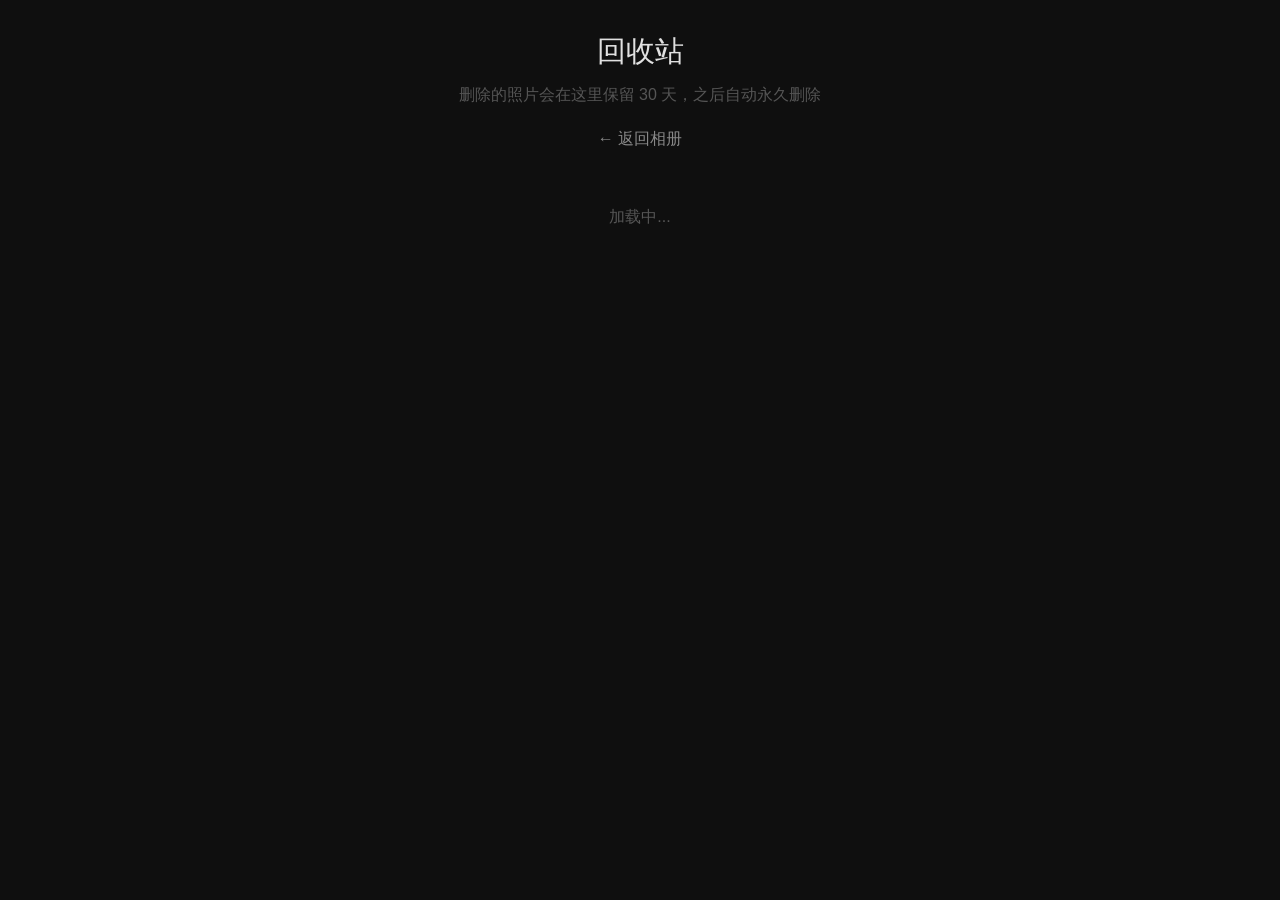
==== commit 315cb4da: "feat: 重复照片清理、截图过滤、GitHub链接、权限自动修复、README更新 - 新增重复照片检测与批量清理功能（按文件名+大小分组） - 截图自动识别与过滤（路径关键词、宽高比、系统特征） " ====
--- a/templates/trash.html
+++ b/templates/trash.html
@@ -15,7 +15,7 @@
             font-weight: 300;
         }
         .trash-header p {
-            color: #888;
+            color: var(--text-muted);
             margin-top: 10px;
         }
         .trash-grid {
@@ -27,7 +27,7 @@
             margin: 0 auto;
         }
         .trash-item {
-            background: #1a1a1a;
+            background: var(--bg-secondary);
             border-radius: 10px;
             overflow: hidden;
             position: relative;
@@ -42,16 +42,16 @@
         }
         .trash-item-info .filename {
             font-size: 0.85rem;
-            color: #ccc;
+            color: var(--text-secondary);
             word-break: break-all;
             margin-bottom: 5px;
         }
         .trash-item-info .meta {
             font-size: 0.75rem;
-            color: #666;
+            color: var(--text-muted);
         }
         .trash-item-info .countdown {
-            color: #e74c3c;
+            color: var(--text-secondary);
             font-size: 0.8rem;
             margin-top: 5px;
         }
@@ -70,28 +70,28 @@
             transition: all 0.2s;
         }
         .btn-restore {
-            background: #27ae60;
-            color: #fff;
+            background: var(--bg-hover);
+            color: var(--text-primary);
         }
         .btn-restore:hover {
-            background: #2ecc71;
+            background: var(--text-muted);
         }
         .btn-perm-delete {
-            background: #c0392b;
-            color: #fff;
+            background: var(--bg-hover);
+            color: var(--text-primary);
         }
         .btn-perm-delete:hover {
-            background: #e74c3c;
+            background: var(--text-muted);
         }
         .empty-state {
             text-align: center;
             padding: 60px 20px;
-            color: #555;
+            color: var(--text-muted);
         }
         .back-link {
             display: inline-block;
             margin-top: 20px;
-            color: #3498db;
+            color: var(--text-secondary);
             text-decoration: none;
         }
         @media (max-width: 767px) {
@@ -105,7 +105,7 @@
 </head>
 <body>
     <div class="trash-header">
-        <h1 data-i18n="trash.header">🗑 回收站</h1>
+        <h1 data-i18n="trash.header">回收站</h1>
         <p data-i18n="trash.description">删除的照片会在这里保留 30 天，之后自动永久删除</p>
         <a href="/" class="back-link" data-i18n="trash.backToAlbum">← 返回相册</a>
     </div>
--- a/static/css/style.css
+++ b/static/css/style.css
@@ -364,6 +364,28 @@
     flex-shrink: 0;
 }
 
+/* ========== 照片类型筛选下拉框 ========== */
+.photo-filter-select {
+    padding: 4px 24px 4px 10px;
+    background: var(--bg-secondary);
+    border: 1px solid var(--border);
+    border-radius: 6px;
+    font-size: 0.8rem;
+    color: var(--text-primary);
+    cursor: pointer;
+    appearance: none;
+    -webkit-appearance: none;
+    background-image: url("data:image/svg+xml,%3Csvg xmlns='http://www.w3.org/2000/svg' width='12' height='12' viewBox='0 0 24 24' fill='none' stroke='%23666' stroke-width='2' stroke-linecap='round' stroke-linejoin='round'%3E%3Cpolyline points='6 9 12 15 18 9'%3E%3C/polyline%3E%3C/svg%3E");
+    background-repeat: no-repeat;
+    background-position: right 6px center;
+    white-space: nowrap;
+}
+
+.photo-filter-select:focus {
+    outline: none;
+    border-color: var(--text-primary);
+}
+
 /* ========== 缩略图尺寸调节 ========== */
 .thumb-size-control {
     display: flex;
@@ -445,12 +467,13 @@
 }
 
 .btn-danger {
-    background: #c0392b;
-    color: #fff;
+    background: var(--bg-hover);
+    color: var(--text-primary);
 }
 
 .btn-danger:hover:not(:disabled) {
-    background: #e74c3c;
+    background: var(--text-muted);
+    color: var(--text-primary);
 }
 
 .btn-danger:disabled {
@@ -676,13 +699,13 @@
 }
 
 .format-badge.image {
-    background: rgba(52, 152, 219, 0.85);
-    color: #fff;
+    background: rgba(255, 255, 255, 0.15);
+    color: var(--text-primary);
 }
 
 .format-badge.video {
-    background: rgba(231, 76, 60, 0.85);
-    color: #fff;
+    background: rgba(255, 255, 255, 0.15);
+    color: var(--text-primary);
 }
 
 /* 视频时长 */
@@ -961,49 +984,49 @@
 
 /* 程序解析的拍摄时间高亮 */
 .exif-parsed-date {
-    background: rgba(59, 130, 246, 0.08);
+    background: var(--bg-secondary);
     border-radius: 8px;
     padding: 12px;
     margin: -4px -4px 16px -4px;
-    border: 1px solid rgba(59, 130, 246, 0.15);
+    border: 1px solid var(--border);
 }
 
 .exif-parsed-date .exif-section-title {
-    color: #60a5fa;
-    border-bottom-color: rgba(59, 130, 246, 0.2);
+    color: var(--text-secondary);
+    border-bottom-color: var(--border);
 }
 
 .exif-date-main {
     font-size: 1rem;
     font-weight: 600;
-    color: #93c5fd !important;
+    color: var(--text-primary) !important;
 }
 
 .exif-highlight .exif-value {
-    color: #fbbf24 !important;
-}
-
-/* GPS位置信息高亮 */
+    color: var(--text-primary) !important;
+}
+
+/* GPS位置信息 */
 .exif-gps-section {
-    background: rgba(34, 197, 94, 0.08);
+    background: var(--bg-secondary);
     border-radius: 8px;
     padding: 12px;
     margin: -4px -4px 16px -4px;
-    border: 1px solid rgba(34, 197, 94, 0.2);
+    border: 1px solid var(--border);
 }
 
 .exif-gps-section .exif-section-title {
-    color: #4ade80;
-    border-bottom-color: rgba(34, 197, 94, 0.2);
+    color: var(--text-secondary);
+    border-bottom-color: var(--border);
 }
 
 .exif-gps-empty .exif-section-title {
-    color: #6b7280;
+    color: var(--text-muted);
 }
 
 .exif-gps-empty {
-    background: rgba(107, 114, 128, 0.05);
-    border: 1px solid rgba(107, 114, 128, 0.1);
+    background: var(--bg-secondary);
+    border: 1px solid var(--border);
 }
 
 /* 底部缩略图条 */
@@ -1649,7 +1672,8 @@
         font-size: 1.1rem;
     }
 
-    .thumb-size-control {
+    .thumb-size-control,
+    .photo-filter-select {
         display: none;
     }
 
@@ -1972,11 +1996,21 @@
     border-color: var(--accent);
 }
 
-/* Eye icon on photo thumbnails */
-.photo-hide-btn {
+/* Photo action buttons on thumbnails */
+.photo-actions {
     position: absolute;
     top: 6px;
     right: 6px;
+    display: flex;
+    gap: 4px;
+    opacity: 0;
+    transition: opacity 0.2s ease;
+    z-index: 5;
+}
+.photo-item:hover .photo-actions {
+    opacity: 1;
+}
+.photo-action-btn {
     width: 28px;
     height: 28px;
     border-radius: 50%;
@@ -1987,20 +2021,28 @@
     display: flex;
     align-items: center;
     justify-content: center;
-    opacity: 0;
-    transition: opacity 0.2s ease, background 0.2s ease;
-    z-index: 5;
+    transition: background 0.2s ease, color 0.2s ease;
     padding: 0;
 }
-.photo-item:hover .photo-hide-btn {
-    opacity: 1;
-}
-.photo-hide-btn:hover {
+.photo-action-btn:hover {
     background: rgba(0, 0, 0, 0.8);
 }
-.photo-hide-btn svg {
+.photo-action-btn svg {
     width: 14px;
     height: 14px;
+}
+
+/* Favorite button - filled when favorited */
+.photo-fav-btn.favorited {
+    color: #ffd700;
+}
+.photo-fav-btn.favorited:hover {
+    color: #ffed4a;
+}
+
+/* Delete button - red on hover */
+.photo-delete-btn:hover {
+    background: rgba(220, 53, 69, 0.9);
 }
 
 /* Hidden photos view */
@@ -2010,3 +2052,258 @@
 .photo-item.hidden-photo .photo-thumbnail {
     filter: grayscale(40%);
 }
+
+
+/* Permission check result */
+.permission-result {
+    margin-top: 12px;
+    padding: 12px;
+    border-radius: 8px;
+    font-size: 13px;
+    line-height: 1.6;
+}
+.permission-result.hidden {
+    display: none;
+}
+.permission-ok {
+    color: var(--text-secondary);
+    background: var(--bg-hover);
+    padding: 10px;
+    border-radius: 6px;
+}
+.permission-warn {
+    color: var(--text-secondary);
+    background: var(--bg-hover);
+    padding: 10px;
+    border-radius: 6px;
+    margin-bottom: 8px;
+}
+.permission-detail {
+    color: var(--text-secondary);
+    font-size: 12px;
+    margin: 4px 0;
+}
+.permission-paths {
+    margin: 8px 0;
+    padding: 8px;
+    background: var(--bg-tertiary);
+    border-radius: 6px;
+}
+.permission-path {
+    color: var(--text-secondary);
+    font-size: 11px;
+    font-family: monospace;
+    word-break: break-all;
+    margin: 2px 0;
+    padding: 2px 4px;
+    background: rgba(0,0,0,0.2);
+    border-radius: 3px;
+}
+.permission-hint {
+    color: var(--text-secondary);
+    font-size: 12px;
+    margin: 10px 0 6px;
+}
+.permission-cmd {
+    display: block;
+    padding: 8px 12px;
+    background: var(--bg-tertiary);
+    border-radius: 6px;
+    font-family: monospace;
+    font-size: 12px;
+    color: var(--accent);
+    word-break: break-all;
+    user-select: all;
+}
+.permission-error {
+    color: var(--text-secondary);
+    background: var(--bg-hover);
+    padding: 10px;
+    border-radius: 6px;
+}
+
+
+/* ========== 重复照片去重 ========== */
+.duplicate-group {
+    background: var(--bg-secondary);
+    border: 1px solid var(--border);
+    border-radius: var(--radius);
+    margin-bottom: 12px;
+    overflow: hidden;
+}
+
+.duplicate-group-header {
+    display: flex;
+    align-items: center;
+    justify-content: space-between;
+    padding: 12px 16px;
+    cursor: pointer;
+    transition: background 0.2s;
+}
+
+.duplicate-group-header:hover {
+    background: var(--bg-hover);
+}
+
+.duplicate-group-info {
+    display: flex;
+    align-items: center;
+    gap: 10px;
+    flex: 1;
+    min-width: 0;
+}
+
+.duplicate-group-index {
+    font-size: 0.75rem;
+    color: var(--text-muted);
+    font-weight: 600;
+    min-width: 32px;
+}
+
+.duplicate-group-filename {
+    font-size: 0.9rem;
+    color: var(--text-primary);
+    font-weight: 500;
+    white-space: nowrap;
+    overflow: hidden;
+    text-overflow: ellipsis;
+    flex: 1;
+}
+
+.duplicate-group-meta {
+    font-size: 0.8rem;
+    color: var(--text-secondary);
+    white-space: nowrap;
+}
+
+.duplicate-group-toggle {
+    background: none;
+    border: none;
+    color: var(--text-secondary);
+    cursor: pointer;
+    padding: 4px;
+    display: flex;
+    align-items: center;
+    justify-content: center;
+    transition: transform 0.2s;
+}
+
+.duplicate-group-toggle:hover {
+    color: var(--text-primary);
+}
+
+.duplicate-group-body {
+    display: none;
+    border-top: 1px solid var(--border);
+    padding: 8px 16px 12px;
+}
+
+.duplicate-group-body.expanded {
+    display: block;
+}
+
+.duplicate-item {
+    display: flex;
+    align-items: center;
+    gap: 12px;
+    padding: 8px 0;
+    border-bottom: 1px solid var(--border);
+}
+
+.duplicate-item:last-child {
+    border-bottom: none;
+}
+
+.duplicate-item-thumb {
+    width: 60px;
+    height: 60px;
+    border-radius: var(--radius-sm);
+    overflow: hidden;
+    flex-shrink: 0;
+    background: var(--bg-primary);
+}
+
+.duplicate-item-thumb img {
+    width: 100%;
+    height: 100%;
+    object-fit: cover;
+}
+
+.duplicate-item-info {
+    flex: 1;
+    min-width: 0;
+    display: flex;
+    flex-direction: column;
+    gap: 2px;
+}
+
+.duplicate-item-path {
+    font-size: 0.8rem;
+    color: var(--text-secondary);
+    white-space: nowrap;
+    overflow: hidden;
+    text-overflow: ellipsis;
+}
+
+.duplicate-item-source {
+    font-size: 0.75rem;
+    color: var(--text-muted);
+    white-space: nowrap;
+    overflow: hidden;
+    text-overflow: ellipsis;
+}
+
+.duplicate-item-actions {
+    display: flex;
+    gap: 12px;
+    flex-shrink: 0;
+}
+
+.duplicate-radio-label {
+    display: flex;
+    align-items: center;
+    gap: 4px;
+    font-size: 0.8rem;
+    color: var(--text-secondary);
+    cursor: pointer;
+    padding: 4px 8px;
+    border-radius: var(--radius-sm);
+    transition: background 0.2s, color 0.2s;
+}
+
+.duplicate-radio-label:hover {
+    background: var(--bg-hover);
+}
+
+.duplicate-radio-label input[type="radio"] {
+    accent-color: var(--accent);
+}
+
+.duplicate-radio-label:has(input:checked) {
+    color: var(--text-primary);
+    background: var(--bg-active);
+}
+
+.duplicate-delete-label:has(input:checked) {
+    color: #e74c3c;
+}
+
+/* ========== 重复照片操作栏 ========== */
+.duplicates-bar {
+    display: flex;
+    align-items: center;
+    justify-content: space-between;
+    padding: 8px 16px;
+    background: var(--bg-secondary);
+    border-bottom: 1px solid var(--border);
+    gap: 12px;
+}
+
+.duplicates-bar.hidden {
+    display: none;
+}
+
+.duplicates-bar span {
+    font-size: 0.85rem;
+    color: var(--text-secondary);
+}
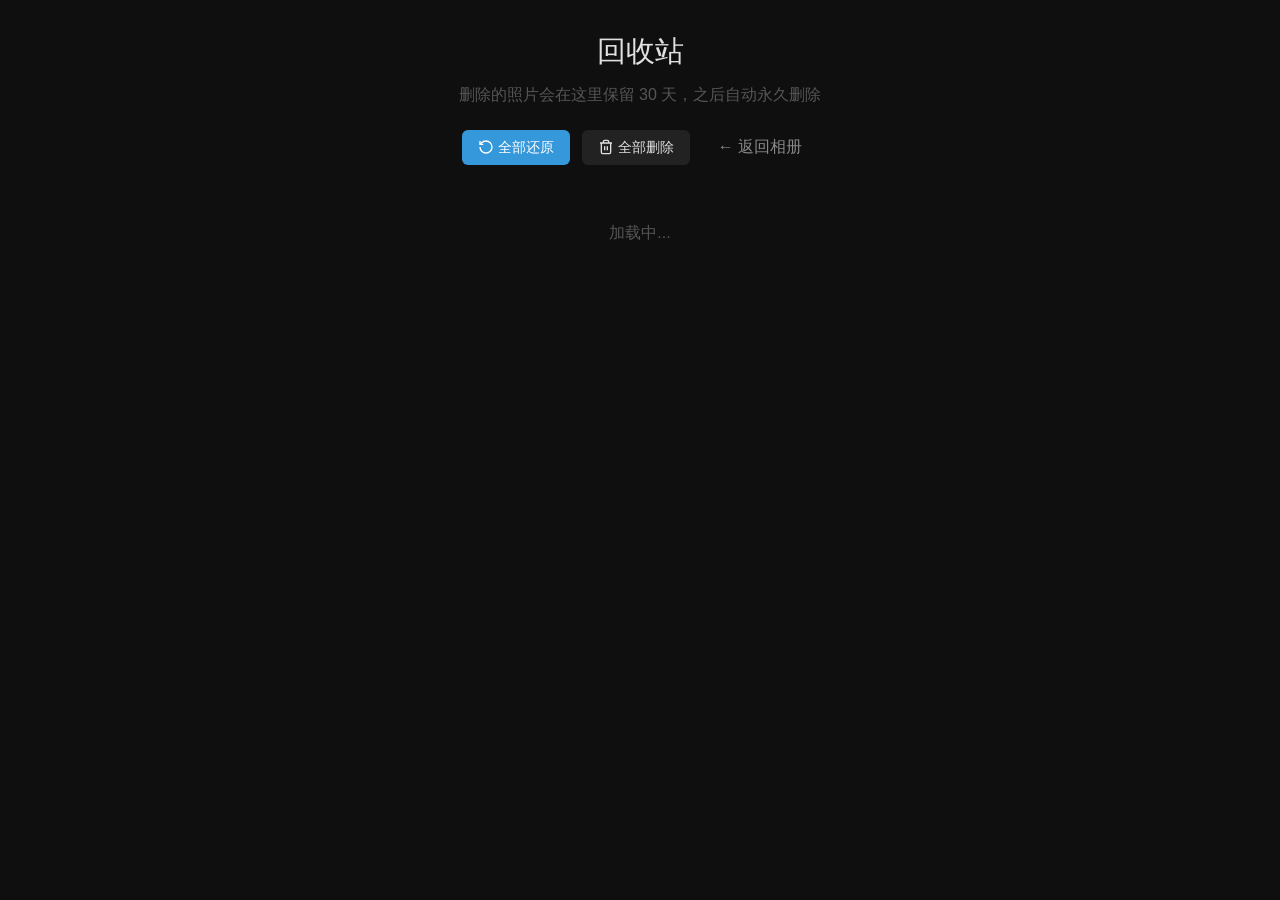
==== commit 35eacd53: "fix: trash restore_all incorrectly marking missing files as restored feat: library path management w" ====
--- a/templates/trash.html
+++ b/templates/trash.html
@@ -90,15 +90,210 @@
         }
         .back-link {
             display: inline-block;
-            margin-top: 20px;
             color: var(--text-secondary);
             text-decoration: none;
+            padding: 8px 16px;
+            border-radius: 6px;
+            transition: background 0.2s;
+        }
+        .back-link:hover {
+            background: var(--bg-hover);
+        }
+        .trash-header-actions {
+            display: flex;
+            align-items: center;
+            justify-content: center;
+            gap: 12px;
+            margin-top: 20px;
+            flex-wrap: wrap;
+        }
+        .btn-restore-all {
+            display: inline-flex;
+            align-items: center;
+            padding: 8px 16px;
+            border: none;
+            border-radius: 6px;
+            font-size: 0.9rem;
+            cursor: pointer;
+            transition: all 0.2s;
+        }
+        .btn-restore-all:disabled {
+            opacity: 0.6;
+            cursor: not-allowed;
+        }
+
+        /* Duplicate group styles */
+        .dup-section-title {
+            font-size: 1.1rem;
+            font-weight: 500;
+            color: var(--text-secondary);
+            padding: 20px 20px 10px;
+            max-width: 1200px;
+            margin: 0 auto;
+            display: flex;
+            align-items: center;
+            gap: 8px;
+        }
+        .dup-section-title svg {
+            color: var(--accent-color);
+        }
+        .dup-groups-grid {
+            display: grid;
+            grid-template-columns: repeat(auto-fill, minmax(320px, 1fr));
+            gap: 15px;
+            padding: 10px 20px 20px;
+            max-width: 1200px;
+            margin: 0 auto;
+        }
+        .dup-group-card {
+            background: var(--bg-secondary);
+            border-radius: 12px;
+            overflow: hidden;
+            border: 1px solid var(--border-color);
+        }
+        .dup-group-header {
+            padding: 14px 16px;
+            background: var(--bg-hover);
+            border-bottom: 1px solid var(--border-color);
+        }
+        .dup-group-header .dup-badge {
+            display: inline-flex;
+            align-items: center;
+            gap: 4px;
+            font-size: 0.75rem;
+            color: var(--accent-color);
+            background: rgba(var(--accent-rgb), 0.1);
+            padding: 2px 8px;
+            border-radius: 4px;
+            margin-bottom: 6px;
+        }
+        .dup-group-header .dup-filename {
+            font-size: 0.9rem;
+            font-weight: 500;
+            color: var(--text-primary);
+            word-break: break-all;
+            line-height: 1.3;
+        }
+        .dup-group-header .dup-meta {
+            font-size: 0.8rem;
+            color: var(--text-muted);
+            margin-top: 4px;
+        }
+        .dup-kept-photo {
+            display: flex;
+            align-items: center;
+            gap: 10px;
+            padding: 10px 16px;
+            background: rgba(var(--success-rgb, 76, 175, 80), 0.05);
+            border-bottom: 1px solid var(--border-color);
+        }
+        .dup-kept-photo img {
+            width: 48px;
+            height: 48px;
+            object-fit: cover;
+            border-radius: 6px;
+            flex-shrink: 0;
+        }
+        .dup-kept-photo .kept-info {
+            flex: 1;
+            min-width: 0;
+        }
+        .dup-kept-photo .kept-label {
+            font-size: 0.75rem;
+            color: var(--success-color, #4caf50);
+            display: flex;
+            align-items: center;
+            gap: 4px;
+        }
+        .dup-kept-photo .kept-name {
+            font-size: 0.8rem;
+            color: var(--text-secondary);
+            white-space: nowrap;
+            overflow: hidden;
+            text-overflow: ellipsis;
+        }
+        .dup-kept-photo a {
+            font-size: 0.75rem;
+            color: var(--accent-color);
+            text-decoration: none;
+            white-space: nowrap;
+        }
+        .dup-kept-photo a:hover {
+            text-decoration: underline;
+        }
+        .dup-thumbs {
+            display: flex;
+            flex-wrap: wrap;
+            gap: 6px;
+            padding: 12px 16px;
+        }
+        .dup-thumb {
+            position: relative;
+            width: 72px;
+            height: 72px;
+            border-radius: 6px;
+            overflow: hidden;
+            flex-shrink: 0;
+        }
+        .dup-thumb img {
+            width: 100%;
+            height: 100%;
+            object-fit: cover;
+        }
+        .dup-thumb .dup-overlay {
+            position: absolute;
+            bottom: 0;
+            left: 0;
+            right: 0;
+            background: rgba(0,0,0,0.6);
+            color: #fff;
+            font-size: 0.65rem;
+            padding: 2px 4px;
+            text-align: center;
+        }
+        .dup-group-actions {
+            display: flex;
+            gap: 8px;
+            padding: 0 16px 12px;
+        }
+        .dup-group-actions button {
+            flex: 1;
+            padding: 8px;
+            border: none;
+            border-radius: 6px;
+            font-size: 0.8rem;
+            cursor: pointer;
+            transition: all 0.2s;
+        }
+        .dup-group-actions .btn-dup-delete {
+            background: var(--bg-hover);
+            color: var(--text-primary);
+        }
+        .dup-group-actions .btn-dup-delete:hover {
+            background: #e53935;
+            color: #fff;
+        }
+        .regular-section-title {
+            font-size: 1.1rem;
+            font-weight: 500;
+            color: var(--text-secondary);
+            padding: 20px 20px 10px;
+            max-width: 1200px;
+            margin: 0 auto;
         }
         @media (max-width: 767px) {
             .trash-grid {
                 grid-template-columns: repeat(2, 1fr);
                 gap: 10px;
                 padding: 10px;
+            }
+            .dup-groups-grid {
+                grid-template-columns: 1fr;
+                padding: 10px;
+            }
+            .dup-thumb {
+                width: 60px;
+                height: 60px;
             }
         }
     </style>
@@ -107,7 +302,22 @@
     <div class="trash-header">
         <h1 data-i18n="trash.header">回收站</h1>
         <p data-i18n="trash.description">删除的照片会在这里保留 30 天，之后自动永久删除</p>
-        <a href="/" class="back-link" data-i18n="trash.backToAlbum">← 返回相册</a>
+        <div class="trash-header-actions">
+            <button class="btn btn-primary btn-restore-all" onclick="restoreAll()" id="restore-all-btn">
+                <svg width="16" height="16" viewBox="0 0 24 24" fill="none" stroke="currentColor" stroke-width="2" style="vertical-align:middle;margin-right:4px">
+                    <path d="M3 12a9 9 0 1 0 9-9 9.75 9.75 0 0 0-6.74 2.74L3 8"/>
+                    <path d="M3 3v5h5"/>
+                </svg>
+                <span data-i18n="trash.restoreAll">全部还原</span>
+            </button>
+            <button class="btn btn-danger btn-restore-all" onclick="deleteAll()" id="delete-all-btn">
+                <svg width="16" height="16" viewBox="0 0 24 24" fill="none" stroke="currentColor" stroke-width="2" style="vertical-align:middle;margin-right:4px">
+                    <path d="M3 6h18M19 6v14a2 2 0 01-2 2H7a2 2 0 01-2-2V6m3 0V4a2 2 0 012-2h4a2 2 0 012 2v2M10 11v6M14 11v6"/>
+                </svg>
+                <span data-i18n="trash.deleteAll">全部删除</span>
+            </button>
+            <a href="/" class="back-link" data-i18n="trash.backToAlbum">← 返回相册</a>
+        </div>
     </div>
 
     <div id="trash-content">
@@ -119,11 +329,13 @@
         async function loadTrash() {
             try {
                 const response = await fetch('/api/trash');
-                const items = await response.json();
+                const data = await response.json();
                 
                 const container = document.getElementById('trash-content');
+                const dupGroups = data.duplicate_groups || [];
+                const regularItems = data.regular_items || [];
                 
-                if (items.length === 0) {
+                if (dupGroups.length === 0 && regularItems.length === 0) {
                     container.innerHTML = `
                         <div class="empty-state">
                             <p data-i18n="empty.trashEmpty">回收站是空的</p>
@@ -132,36 +344,107 @@
                     return;
                 }
                 
-                const grid = document.createElement('div');
-                grid.className = 'trash-grid';
+                let html = '';
                 
-                items.forEach(item => {
-                    const div = document.createElement('div');
-                    div.className = 'trash-item';
-                    div.dataset.id = item.id;
-                    
-                    // 从原始路径推断缩略图URL
-                    const thumbUrl = `/thumbnail/${item.photo_id}`;
-                    
-                    div.innerHTML = `
-                        <img src="${thumbUrl}" alt="${item.filename}" loading="lazy" 
-                             onerror="this.style.display='none'">
-                        <div class="trash-item-info">
-                            <div class="filename">${item.filename}</div>
-                            <div class="meta">${new Date(item.deleted_at).toLocaleString(currentLang === 'zh' ? 'zh-CN' : currentLang)}</div>
-                            <div class="countdown">${t('trash.daysRemaining', item.days_remaining)}</div>
+                // Duplicate groups section
+                if (dupGroups.length > 0) {
+                    html += `
+                        <div class="dup-section-title">
+                            <svg width="18" height="18" viewBox="0 0 24 24" fill="none" stroke="currentColor" stroke-width="2">
+                                <rect x="9" y="9" width="13" height="13" rx="2" ry="2"/>
+                                <path d="M5 15H4a2 2 0 01-2-2V4a2 2 0 012-2h9a2 2 0 012 2v1"/>
+                            </svg>
+                            ${t('trash.duplicateGroups', dupGroups.length)}
                         </div>
-                        <div class="trash-actions">
-                            <button class="btn-restore" onclick="restorePhoto(${item.id})">${t('action.restore')}</button>
-                            <button class="btn-perm-delete" onclick="permanentDelete(${item.id})">${t('action.permDelete')}</button>
-                        </div>
+                        <div class="dup-groups-grid">
                     `;
                     
-                    grid.appendChild(div);
-                });
+                    dupGroups.forEach(group => {
+                        const kept = group.kept_photo;
+                        const items = group.items || [];
+                        const keptThumb = kept && kept.thumbnail_url ? kept.thumbnail_url : '/static/placeholder.jpg';
+                        const keptLink = kept ? `/photo/${kept.id}` : '#';
+                        
+                        html += `
+                            <div class="dup-group-card" data-group-id="${group.group_id}">
+                                <div class="dup-group-header">
+                                    <div class="dup-badge">
+                                        <svg width="12" height="12" viewBox="0 0 24 24" fill="none" stroke="currentColor" stroke-width="2">
+                                            <rect x="9" y="9" width="13" height="13" rx="2" ry="2"/>
+                                            <path d="M5 15H4a2 2 0 01-2-2V4a2 2 0 012-2h9a2 2 0 012 2v1"/>
+                                        </svg>
+                                        ${t('trash.duplicateBadge')}
+                                    </div>
+                                    <div class="dup-filename">${group.filename}</div>
+                                    <div class="dup-meta">${t('trash.keptOne', items.length)} · ${t('trash.daysRemaining', group.days_remaining)}</div>
+                                </div>
+                                ${kept ? `
+                                <div class="dup-kept-photo">
+                                    <img src="${keptThumb}" alt="${kept.filename}" loading="lazy" onerror="this.src='/static/placeholder.jpg'">
+                                    <div class="kept-info">
+                                        <div class="kept-label">
+                                            <svg width="12" height="12" viewBox="0 0 24 24" fill="none" stroke="currentColor" stroke-width="2">
+                                                <polyline points="20 6 9 17 4 12"/>
+                                            </svg>
+                                            ${t('trash.keptInAlbum')}
+                                        </div>
+                                        <div class="kept-name">${kept.filename}</div>
+                                    </div>
+                                    <a href="${keptLink}" target="_blank">${t('trash.viewKept')}</a>
+                                </div>
+                                ` : ''}
+                                <div class="dup-thumbs">
+                                    ${items.map(item => `
+                                        <div class="dup-thumb" data-id="${item.id}">
+                                            <img src="${item.thumbnail_url || '/static/placeholder.jpg'}" alt="${item.filename}" loading="lazy" onerror="this.src='/static/placeholder.jpg'">
+                                            <div class="dup-overlay">${t('trash.deletedCopy')}</div>
+                                        </div>
+                                    `).join('')}
+                                </div>
+                                <div class="dup-group-actions">
+                                    <button class="btn-restore" onclick="restoreDupGroup('${group.group_id}')">${t('trash.restoreGroup')}</button>
+                                    <button class="btn-dup-delete" onclick="deleteDupGroup('${group.group_id}')">${t('trash.deleteGroup')}</button>
+                                </div>
+                            </div>
+                        `;
+                    });
+                    
+                    html += '</div>';
+                }
                 
-                container.innerHTML = '';
-                container.appendChild(grid);
+                // Regular items section
+                if (regularItems.length > 0) {
+                    html += `
+                        <div class="regular-section-title">${t('trash.otherDeletions', regularItems.length)}</div>
+                        <div class="trash-grid">
+                    `;
+                    
+                    regularItems.forEach(item => {
+                        const thumbUrl = item.thumbnail_url || '/static/placeholder.jpg';
+                        const hasThumb = !!item.thumbnail_url;
+                        
+                        html += `
+                            <div class="trash-item" data-id="${item.id}">
+                                <img src="${thumbUrl}" alt="${item.filename}" loading="lazy" 
+                                     onerror="this.src='/static/placeholder.jpg'"
+                                     style="${hasThumb ? '' : 'opacity:0.3'}">
+                                <div class="trash-item-info">
+                                    <div class="filename">${item.filename}</div>
+                                    <div class="meta">${new Date(item.deleted_at).toLocaleString(currentLang === 'zh' ? 'zh-CN' : currentLang)}</div>
+                                    <div class="countdown">${t('trash.daysRemaining', item.days_remaining)}</div>
+                                </div>
+                                <div class="trash-actions">
+                                    <button class="btn-restore" onclick="restorePhoto(${item.id})">${t('action.restore')}</button>
+                                    <button class="btn-perm-delete" onclick="permanentDelete(${item.id})">${t('action.permDelete')}</button>
+                                </div>
+                            </div>
+                        `;
+                    });
+                    
+                    html += '</div>';
+                }
+                
+                container.innerHTML = html;
             } catch (err) {
                 console.error('加载失败:', err);
             }
@@ -174,14 +457,104 @@
                 const response = await fetch(`/api/trash/${id}/restore`, { method: 'POST' });
                 const data = await response.json();
                 if (data.success) {
-                    document.querySelector(`.trash-item[data-id="${id}"]`).remove();
-                    // 检查是否为空
-                    if (document.querySelectorAll('.trash-item').length === 0) {
+                    const el = document.querySelector(`.trash-item[data-id="${id}"]`);
+                    if (el) el.remove();
+                    if (document.querySelectorAll('.trash-item, .dup-group-card').length === 0) {
                         loadTrash();
                     }
                 }
             } catch (err) {
                 alert(t('dialog.restoreFailed'));
+            }
+        }
+        
+        async function restoreDupGroup(groupId) {
+            if (!confirm(t('trash.restoreGroupConfirm'))) return;
+            
+            const card = document.querySelector(`.dup-group-card[data-group-id="${groupId}"]`);
+            const items = card ? card.querySelectorAll('.dup-thumb') : [];
+            
+            for (const thumb of items) {
+                const id = thumb.dataset.id;
+                try {
+                    await fetch(`/api/trash/${id}/restore`, { method: 'POST' });
+                } catch (e) {
+                    console.error('Restore failed for', id, e);
+                }
+            }
+            
+            if (card) card.remove();
+            if (document.querySelectorAll('.trash-item, .dup-group-card').length === 0) {
+                loadTrash();
+            }
+        }
+        
+        async function deleteDupGroup(groupId) {
+            if (!confirm(t('trash.deleteGroupConfirm'))) return;
+            
+            const card = document.querySelector(`.dup-group-card[data-group-id="${groupId}"]`);
+            const items = card ? card.querySelectorAll('.dup-thumb') : [];
+            
+            for (const thumb of items) {
+                const id = thumb.dataset.id;
+                try {
+                    await fetch(`/api/trash/${id}/permanent_delete`, { method: 'POST' });
+                } catch (e) {
+                    console.error('Delete failed for', id, e);
+                }
+            }
+            
+            if (card) card.remove();
+            if (document.querySelectorAll('.trash-item, .dup-group-card').length === 0) {
+                loadTrash();
+            }
+        }
+        
+        async function restoreAll() {
+            if (!confirm(t('trash.restoreAllConfirm'))) return;
+            
+            const btn = document.getElementById('restore-all-btn');
+            btn.disabled = true;
+            btn.querySelector('span').textContent = t('trash.restoring') || '还原中...';
+            
+            try {
+                const response = await fetch('/api/trash/restore_all', { method: 'POST' });
+                const data = await response.json();
+                if (data.success) {
+                    alert(data.message);
+                    loadTrash();
+                } else {
+                    alert(data.message || '还原失败');
+                }
+            } catch (err) {
+                alert(t('trash.restoreAllFailed') || '全部还原失败');
+            } finally {
+                btn.disabled = false;
+                btn.querySelector('span').textContent = t('trash.restoreAll');
+            }
+        }
+        
+        async function deleteAll() {
+            if (!confirm(t('trash.deleteAllConfirm'))) return;
+            
+            const btn = document.getElementById('delete-all-btn');
+            btn.disabled = true;
+            btn.querySelector('span').textContent = t('trash.deleting') || '删除中...';
+            
+            try {
+                const response = await fetch('/api/trash/delete_all', { method: 'POST' });
+                const data = await response.json();
+                if (data.success) {
+                    alert(data.message);
+                    loadTrash();
+                } else {
+                    alert(data.message || '删除失败');
+                }
+            } catch (err) {
+                alert('删除失败');
+            } finally {
+                btn.disabled = false;
+                btn.querySelector('span').textContent = t('trash.deleteAll');
             }
         }
         
@@ -192,8 +565,9 @@
                 const response = await fetch(`/api/trash/${id}/permanent_delete`, { method: 'POST' });
                 const data = await response.json();
                 if (data.success) {
-                    document.querySelector(`.trash-item[data-id="${id}"]`).remove();
-                    if (document.querySelectorAll('.trash-item').length === 0) {
+                    const el = document.querySelector(`.trash-item[data-id="${id}"]`);
+                    if (el) el.remove();
+                    if (document.querySelectorAll('.trash-item, .dup-group-card').length === 0) {
                         loadTrash();
                     }
                 }
--- a/static/css/style.css
+++ b/static/css/style.css
@@ -37,6 +37,11 @@
     -webkit-tap-highlight-color: transparent;
 }
 
+/* ========== 常用工具类 ========== */
+.hidden {
+    display: none !important;
+}
+
 /* ========== 应用容器 ========== */
 .app-container {
     display: flex;
@@ -80,6 +85,16 @@
     white-space: nowrap;
     overflow: hidden;
     text-overflow: ellipsis;
+    display: flex;
+    align-items: center;
+    gap: 8px;
+}
+
+.app-logo {
+    width: 24px;
+    height: 24px;
+    border-radius: 4px;
+    flex-shrink: 0;
 }
 
 .sidebar-nav {
@@ -337,6 +352,10 @@
     color: var(--text-primary);
 }
 
+.search-toggle-btn {
+    display: none;
+}
+
 /* ========== 视图标题栏 ========== */
 .view-header {
     height: var(--view-header-height);
@@ -362,6 +381,11 @@
     align-items: center;
     gap: 12px;
     flex-shrink: 0;
+}
+
+#dup-cleanup-action-btn.hidden,
+#select-mode-btn.hidden {
+    display: none;
 }
 
 /* ========== 照片类型筛选下拉框 ========== */
@@ -796,12 +820,16 @@
     object-fit: contain;
     border-radius: 4px;
     user-select: none;
+    touch-action: none;
+    -webkit-user-drag: none;
+    transition: transform 0.2s ease;
 }
 
 #viewer-media-container video {
     max-width: 100%;
     max-height: calc(100vh - 160px);
     border-radius: 4px;
+    touch-action: none;
 }
 
 /* 关闭按钮 */
@@ -828,6 +856,29 @@
     background: rgba(255,255,255,0.2);
 }
 
+/* 移动端信息面板切换按钮 */
+.viewer-info-toggle {
+    display: none;
+    position: absolute;
+    top: 12px;
+    right: 16px;
+    width: 40px;
+    height: 40px;
+    background: rgba(255,255,255,0.1);
+    border: none;
+    border-radius: 50%;
+    color: #fff;
+    cursor: pointer;
+    z-index: 1002;
+    align-items: center;
+    justify-content: center;
+    transition: background 0.2s;
+}
+
+.viewer-info-toggle:hover {
+    background: rgba(255,255,255,0.2);
+}
+
 /* 左右导航 */
 .viewer-nav {
     position: absolute;
@@ -1661,6 +1712,26 @@
 
     .search-box {
         display: none;
+        position: absolute;
+        top: var(--top-bar-height);
+        right: 8px;
+        left: 8px;
+        max-width: none;
+        min-width: auto;
+        background: var(--bg-secondary);
+        border: 1px solid var(--border);
+        border-radius: var(--radius-sm);
+        padding: 8px 12px;
+        z-index: 200;
+        box-shadow: 0 4px 12px rgba(0,0,0,0.4);
+    }
+
+    .search-box.mobile-open {
+        display: flex;
+    }
+
+    .search-toggle-btn {
+        display: flex;
     }
 
     .view-header {
@@ -1672,9 +1743,62 @@
         font-size: 1.1rem;
     }
 
-    .thumb-size-control,
     .photo-filter-select {
         display: none;
+    }
+
+    .thumb-size-control {
+        padding: 3px 8px;
+        gap: 4px;
+    }
+
+    .thumb-size-control input[type="range"] {
+        width: 60px;
+    }
+
+    .thumb-size-control #thumb-size-value {
+        font-size: 0.7rem;
+        min-width: 32px;
+    }
+
+    /* 地图视图移动端适配 */
+    #map-container {
+        height: calc(100vh - var(--top-bar-height) - var(--status-bar-height) - env(safe-area-inset-bottom, 0px));
+    }
+
+    .leaflet-control-zoom {
+        margin-right: 10px !important;
+        margin-bottom: 20px !important;
+    }
+
+    .leaflet-control-zoom a {
+        width: 36px !important;
+        height: 36px !important;
+        line-height: 36px !important;
+        font-size: 18px !important;
+    }
+
+    .leaflet-control-attribution {
+        font-size: 8px !important;
+        max-width: 45%;
+        white-space: nowrap;
+        overflow: hidden;
+        text-overflow: ellipsis;
+        padding: 2px 4px !important;
+    }
+
+    .leaflet-popup {
+        margin-bottom: 16px;
+    }
+
+    .map-popup {
+        min-width: 100px;
+        max-width: 140px;
+    }
+
+    .map-popup-thumb {
+        max-width: 100px;
+        max-height: 100px;
     }
 
     .timeline-main {
@@ -1698,11 +1822,17 @@
 
     .photo-grid {
         grid-template-columns: repeat(3, 1fr);
-        gap: 4px;
+        gap: 6px;
     }
 
     .photo-item {
-        border-radius: 4px;
+        border-radius: 6px;
+        -webkit-tap-highlight-color: transparent;
+    }
+
+    .photo-item:active {
+        transform: scale(0.97);
+        transition: transform 0.1s ease;
     }
 
     .photo-item .photo-date {
@@ -1711,25 +1841,56 @@
         padding: 12px 4px 4px;
     }
 
+    /* 移动端触摸时显示操作按钮 */
+    .photo-item .photo-actions {
+        opacity: 0;
+        transition: opacity 0.15s;
+    }
+
+    .photo-item:active .photo-actions,
+    .photo-item.show-actions .photo-actions {
+        opacity: 1;
+    }
+
     .photo-checkbox {
         width: 20px;
         height: 20px;
         font-size: 11px;
     }
 
+    .day-label {
+        font-weight: 600;
+        margin: 10px 0 8px;
+    }
+
     .viewer {
         padding: 0;
+        grid-template-columns: 1fr;
+        grid-template-rows: 1fr auto auto;
+        grid-template-areas:
+            "main"
+            "sidebar"
+            "filmstrip";
+    }
+
+    .viewer-main {
+        padding: 0;
+    }
+
+    .viewer-media-wrap {
+        padding: 0;
     }
 
     #viewer-media-container img {
         max-width: 100%;
-        max-height: 65vh;
+        max-height: 70vh;
         border-radius: 0;
     }
 
     .viewer-close {
-        top: 10px;
+        top: env(safe-area-inset-top, 10px);
         right: 10px;
+        left: auto;
         font-size: 2rem;
         padding: 15px;
         background: rgba(0,0,0,0.4);
@@ -1741,10 +1902,19 @@
         justify-content: center;
     }
 
+    .viewer-info-toggle {
+        display: flex;
+        top: env(safe-area-inset-top, 10px);
+        right: 64px;
+    }
+
     .viewer-nav {
         display: block;
-        font-size: 1.5rem;
-        padding: 30px 10px;
+        font-size: 1.2rem;
+        padding: 20px 8px;
+        opacity: 0.25;
+        width: 40px;
+        height: 60px;
     }
 
     .viewer-nav.viewer-prev {
@@ -1756,9 +1926,51 @@
     }
 
     .viewer-counter {
-        margin-top: 10px;
+        margin-top: 6px;
         font-size: 0.8rem;
         padding: 0 10px;
+    }
+
+    /* 移动端信息面板改为底部抽屉 */
+    .viewer-sidebar {
+        display: none;
+        grid-area: sidebar;
+        border-left: none;
+        border-top: 1px solid var(--border);
+        max-height: 45vh;
+        min-height: 0;
+    }
+
+    .viewer-sidebar.mobile-open {
+        display: flex;
+    }
+
+    .viewer-sidebar-header {
+        padding: 10px 14px;
+        font-size: 0.85rem;
+    }
+
+    .viewer-exif {
+        padding: 8px 14px;
+    }
+
+    .exif-section-title {
+        font-size: 0.65rem;
+    }
+
+    .exif-item {
+        font-size: 0.78rem;
+        padding: 4px 0;
+    }
+
+    .viewer-filmstrip {
+        height: 64px;
+        padding: 6px 8px;
+    }
+
+    .filmstrip-item {
+        width: 52px;
+        height: 52px;
     }
 
     .exif-value.exif-path {
@@ -1923,6 +2135,111 @@
     color: var(--text-secondary);
     margin-top: 6px;
     text-align: right;
+}
+
+/* Library Paths */
+.library-paths-list {
+    margin-bottom: 12px;
+}
+.library-path-item {
+    display: flex;
+    align-items: center;
+    padding: 10px 12px;
+    background: var(--bg-primary);
+    border-radius: var(--radius);
+    margin-bottom: 8px;
+    gap: 10px;
+}
+.library-path-item.disabled {
+    opacity: 0.5;
+}
+.library-path-item input[type="checkbox"] {
+    width: 18px;
+    height: 18px;
+    accent-color: var(--accent);
+    cursor: pointer;
+    flex-shrink: 0;
+}
+.library-path-info {
+    flex: 1;
+    min-width: 0;
+}
+.library-path-name {
+    font-size: 14px;
+    font-weight: 500;
+    white-space: nowrap;
+    overflow: hidden;
+    text-overflow: ellipsis;
+}
+.library-path-count {
+    font-size: 12px;
+    color: var(--text-secondary);
+    margin-top: 2px;
+}
+.library-path-meta {
+    display: flex;
+    align-items: center;
+    gap: 8px;
+    margin-top: 2px;
+}
+.library-path-status {
+    font-size: 11px;
+    padding: 1px 6px;
+    border-radius: 10px;
+    font-weight: 500;
+}
+.library-path-status.enabled {
+    background: rgba(34, 197, 94, 0.15);
+    color: #22c55e;
+}
+.library-path-status.disabled {
+    background: rgba(156, 163, 175, 0.15);
+    color: var(--text-muted);
+}
+.library-path-delete {
+    background: none;
+    border: none;
+    color: var(--text-secondary);
+    cursor: pointer;
+    padding: 4px;
+    border-radius: 4px;
+    display: flex;
+    align-items: center;
+    justify-content: center;
+    flex-shrink: 0;
+}
+.library-path-delete:hover {
+    color: #ef4444;
+    background: rgba(239, 68, 68, 0.1);
+}
+.library-path-add {
+    display: flex;
+    gap: 8px;
+    margin-top: 8px;
+}
+.library-path-input {
+    flex: 1;
+    padding: 8px 12px;
+    border: 1px solid var(--border);
+    border-radius: var(--radius);
+    background: var(--bg-primary);
+    color: var(--text-primary);
+    font-size: 14px;
+}
+.library-path-input:focus {
+    outline: none;
+    border-color: var(--accent);
+}
+.library-path-error {
+    margin-top: 8px;
+    padding: 8px 12px;
+    background: rgba(239, 68, 68, 0.1);
+    color: #ef4444;
+    border-radius: var(--radius);
+    font-size: 13px;
+}
+.library-path-error.hidden {
+    display: none;
 }
 
 /* Language Selector */
@@ -2284,8 +2601,9 @@
     background: var(--bg-active);
 }
 
-.duplicate-delete-label:has(input:checked) {
-    color: #e74c3c;
+.duplicate-radio-label.duplicate-keep-checked {
+    color: var(--accent);
+    background: rgba(52, 152, 219, 0.15);
 }
 
 /* ========== 重复照片操作栏 ========== */
@@ -2297,6 +2615,7 @@
     background: var(--bg-secondary);
     border-bottom: 1px solid var(--border);
     gap: 12px;
+    flex-wrap: wrap;
 }
 
 .duplicates-bar.hidden {
@@ -2307,3 +2626,125 @@
     font-size: 0.85rem;
     color: var(--text-secondary);
 }
+
+.cleanup-progress {
+    width: 100%;
+    margin-top: 4px;
+}
+
+.cleanup-progress.hidden {
+    display: none;
+}
+
+/* ========== 扫描进度弹窗 ========== */
+.scan-progress-modal {
+    position: fixed;
+    top: 0;
+    left: 0;
+    right: 0;
+    bottom: 0;
+    z-index: 2000;
+    display: flex;
+    align-items: center;
+    justify-content: center;
+}
+
+.scan-progress-modal.hidden {
+    display: none;
+}
+
+.scan-progress-overlay {
+    position: absolute;
+    top: 0;
+    left: 0;
+    right: 0;
+    bottom: 0;
+    background: rgba(0, 0, 0, 0.7);
+    backdrop-filter: blur(4px);
+}
+
+.scan-progress-box {
+    position: relative;
+    background: var(--bg-secondary);
+    border-radius: var(--radius);
+    border: 1px solid var(--border);
+    width: 90%;
+    max-width: 520px;
+    max-height: 80vh;
+    overflow-y: auto;
+    box-shadow: 0 20px 60px rgba(0, 0, 0, 0.5);
+}
+
+.scan-progress-header {
+    display: flex;
+    align-items: center;
+    justify-content: space-between;
+    padding: 16px 20px;
+    border-bottom: 1px solid var(--border);
+}
+
+.scan-progress-header h3 {
+    font-size: 1.1rem;
+    font-weight: 600;
+}
+
+.scan-progress-content {
+    padding: 20px;
+}
+
+.scan-phase {
+    font-size: 0.9rem;
+    color: var(--accent);
+    margin-bottom: 12px;
+    font-weight: 500;
+}
+
+.scan-progress-bar {
+    height: 8px;
+    margin-bottom: 10px;
+}
+
+.scan-stats {
+    display: flex;
+    justify-content: space-between;
+    font-size: 0.85rem;
+    color: var(--text-secondary);
+    margin-bottom: 8px;
+}
+
+.scan-time {
+    display: flex;
+    justify-content: space-between;
+    font-size: 0.8rem;
+    color: var(--text-muted);
+    margin-bottom: 12px;
+}
+
+.scan-current-file {
+    font-size: 0.75rem;
+    color: var(--text-muted);
+    word-break: break-all;
+    max-height: 40px;
+    overflow: hidden;
+    line-height: 1.4;
+    padding: 6px 10px;
+    background: var(--bg-primary);
+    border-radius: var(--radius-sm);
+    margin-bottom: 12px;
+}
+
+.scan-sources {
+    font-size: 0.8rem;
+    color: var(--text-secondary);
+}
+
+.scan-source-item {
+    display: flex;
+    justify-content: space-between;
+    padding: 4px 0;
+    border-bottom: 1px solid var(--border);
+}
+
+.scan-source-item:last-child {
+    border-bottom: none;
+}
